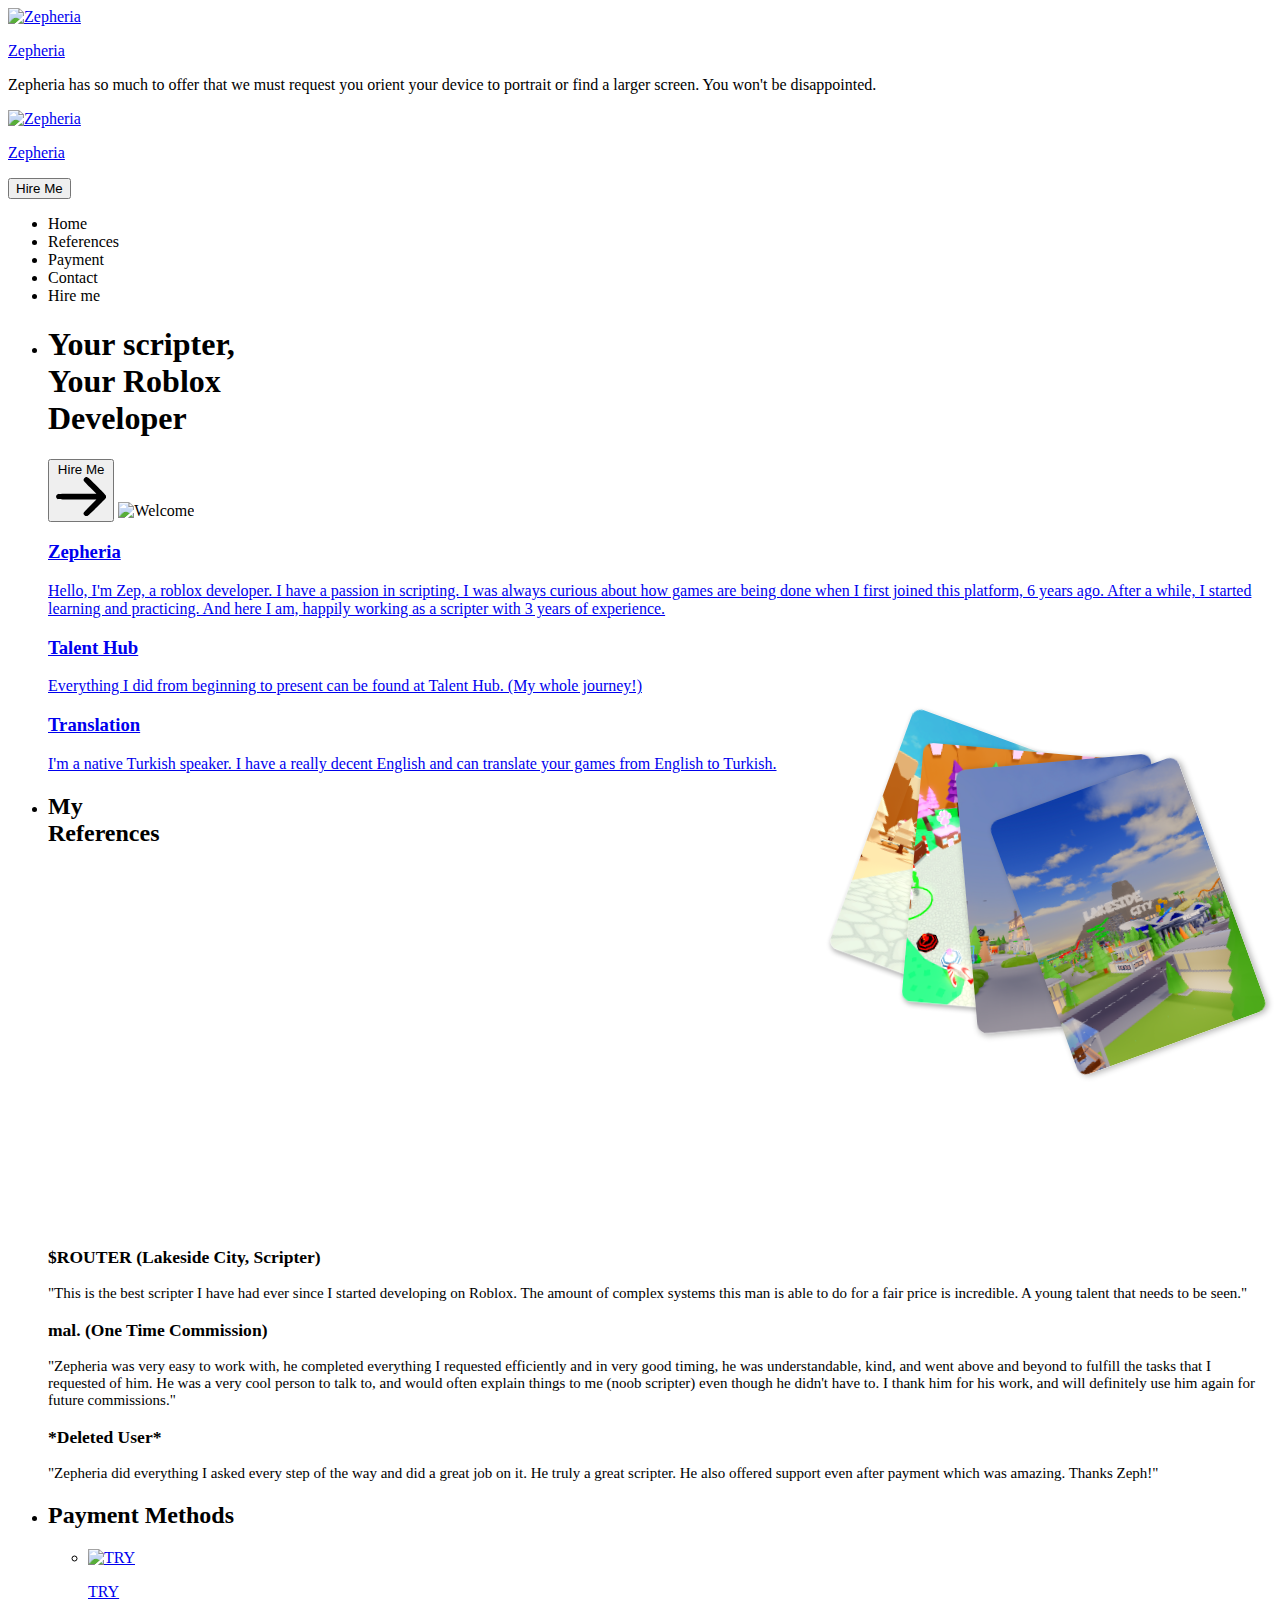
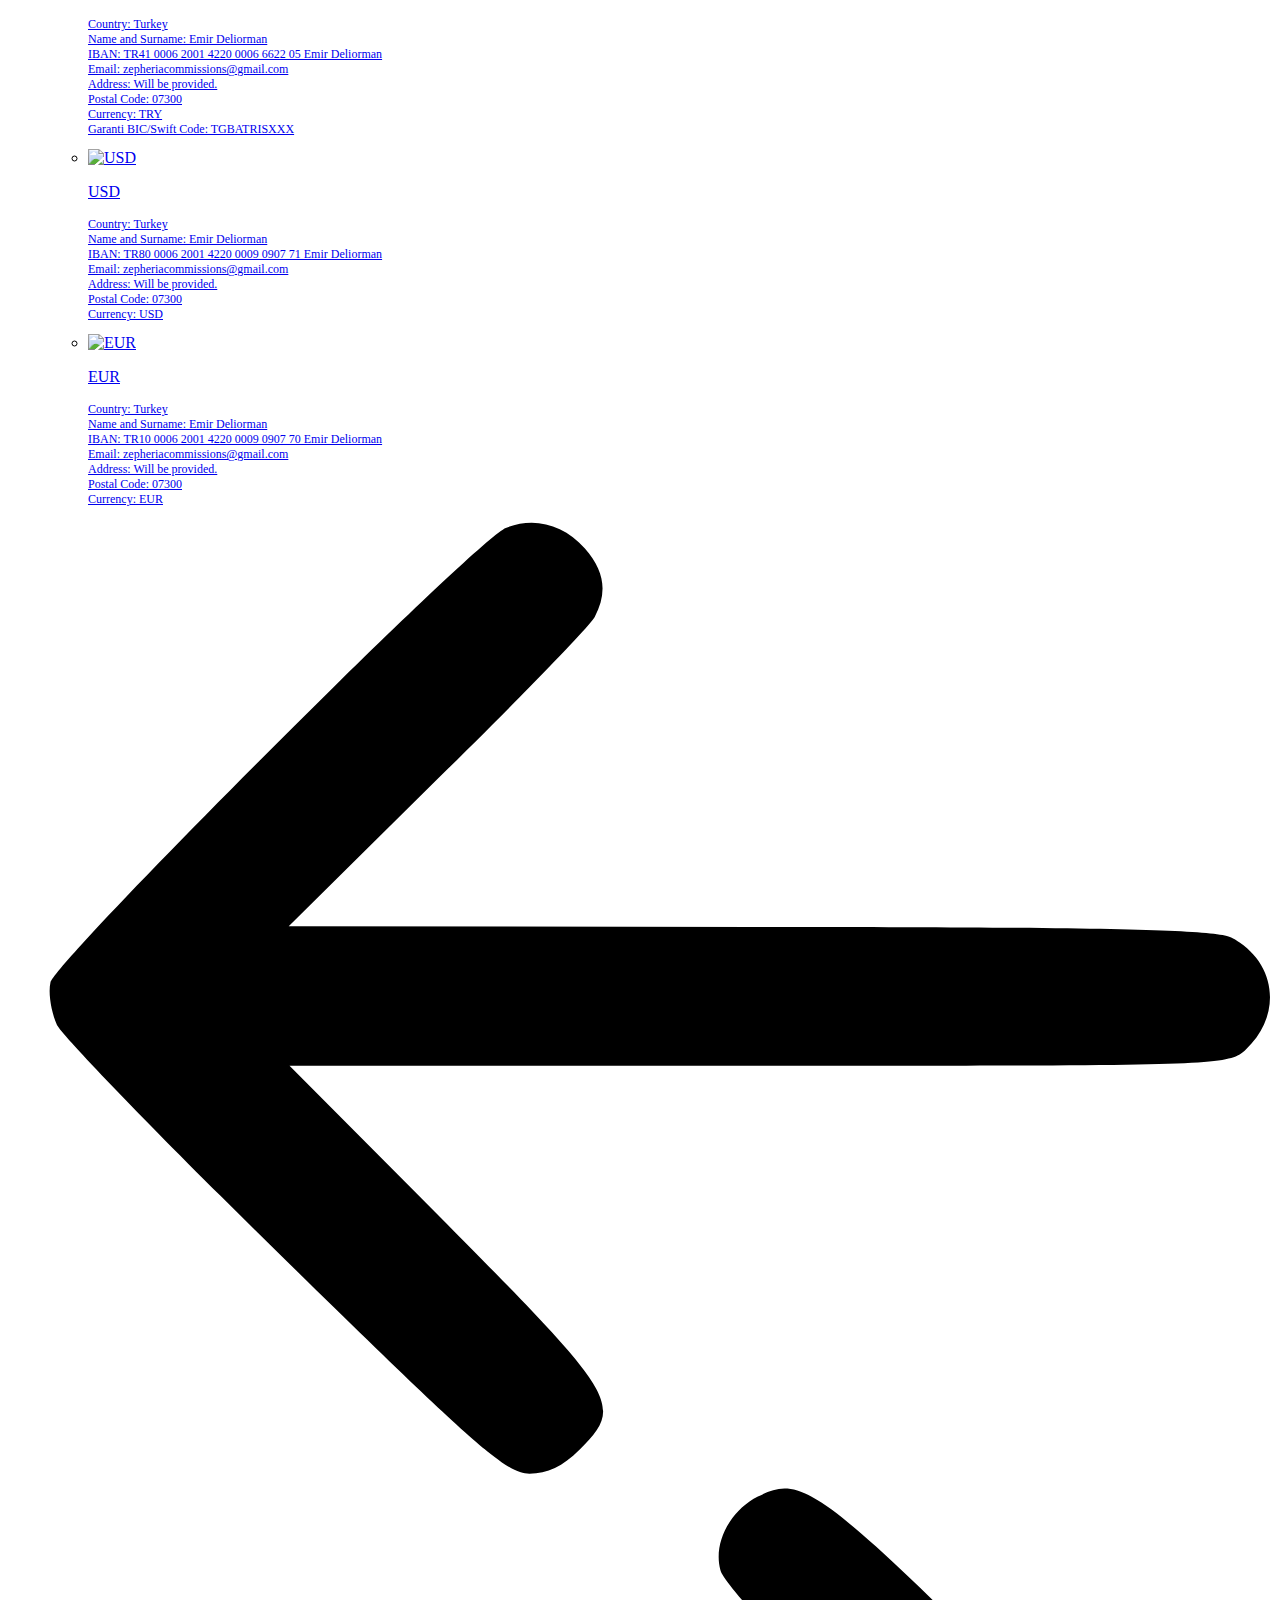
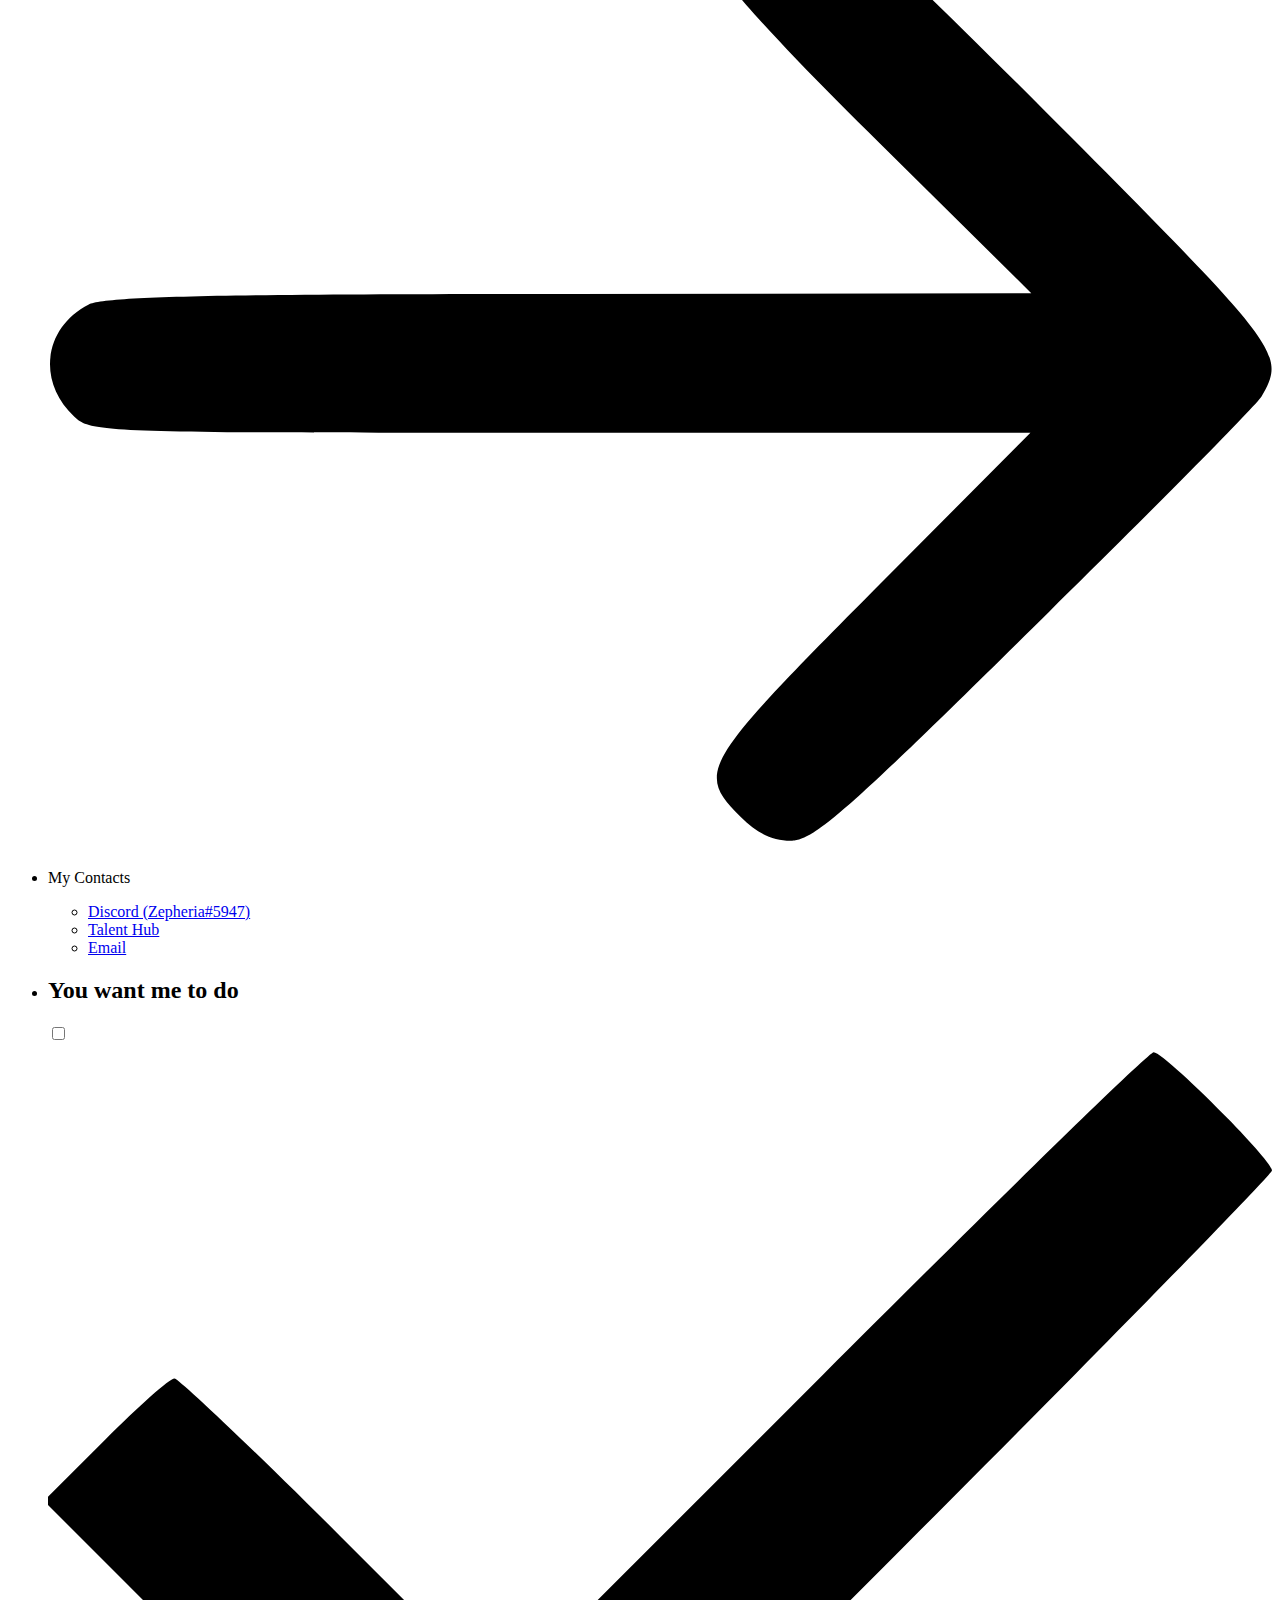
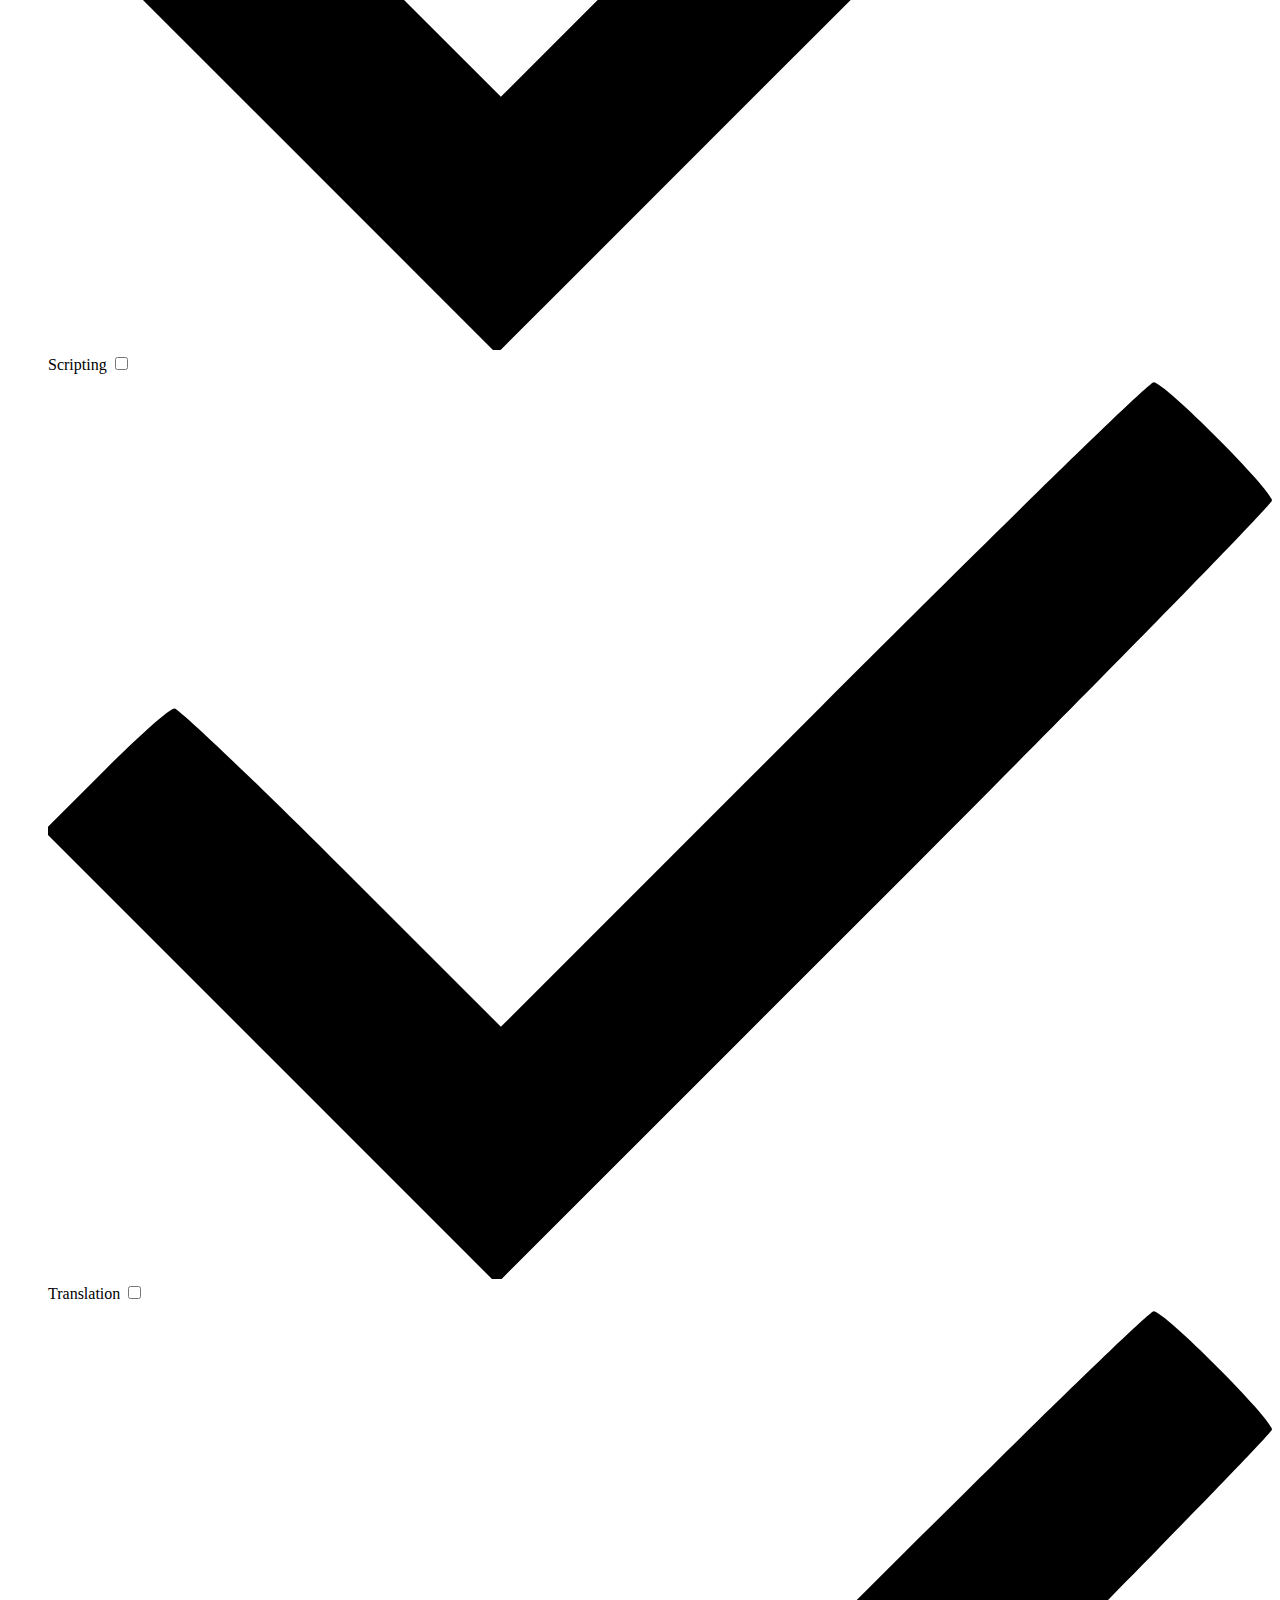
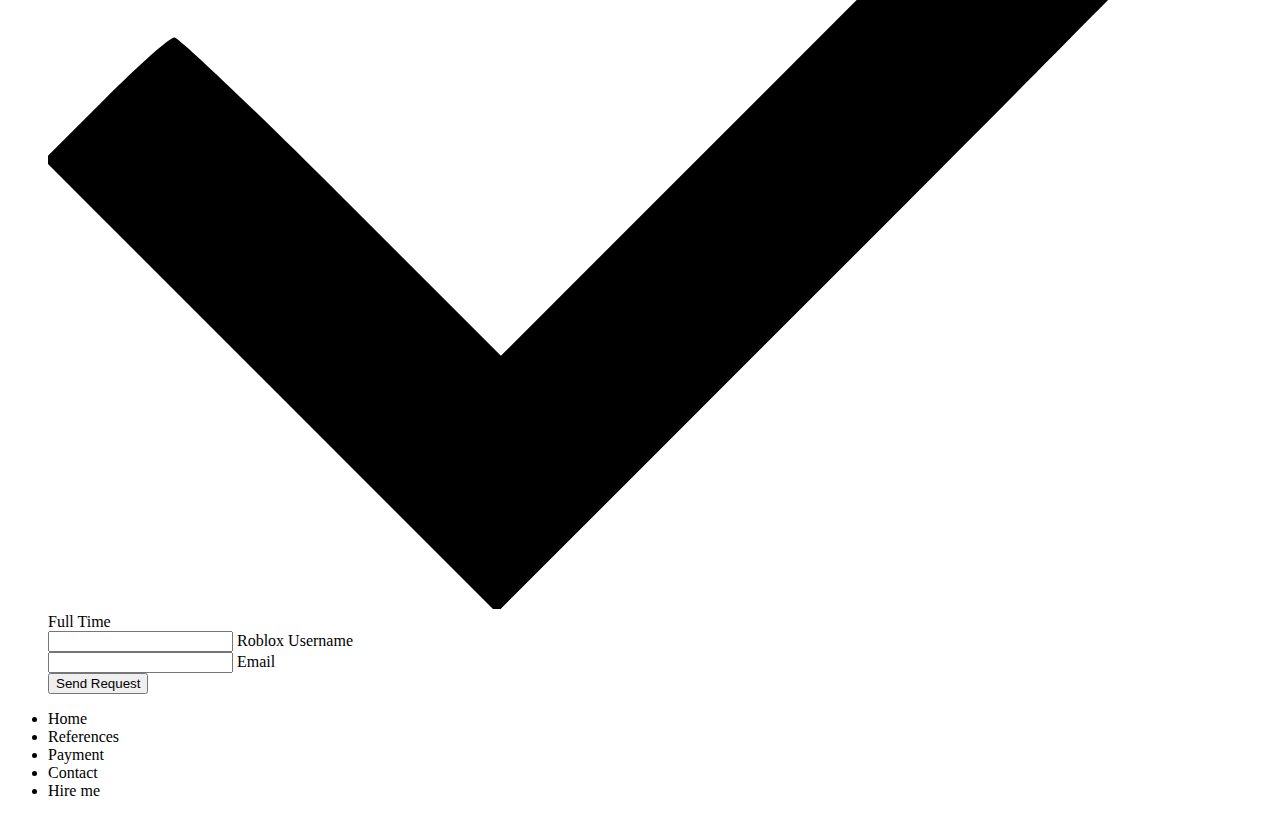
==== index.html @ 2c1b801d "update" ====
<!DOCTYPE html>
<html lang="en">
<head>
  <title>Zepheria's Portfolio</title>
  <link rel="icon" type="image/png" href="assets/img/favicon-32x32.png" sizes="32x32" />
  <link rel="icon" type="image/png" href="assets/img/favicon-16x16.png" sizes="16x16" />
  <meta charset="utf-8">
  <meta name="viewport" content="width=device-width, initial-scale=1.0">
  <meta http-equiv="X-UA-Compatible" content="IE=edge">
  <meta name="description" content="Scripting & Turkish Localization">
  <meta name="keywords" content="global, template, html, sass, jquery">
  <meta name="author" content="Zepheria">
  <link rel="stylesheet" href="assets/css/main.css">
  <style>
    .containerr {
        position: relative;
        height: 300px;
        margin: 50px auto;
        transform-style: preserve-3d;
        perspective: 1000px;
        display: flex;
        flex-wrap: wrap;
    }

    .cardd {
        width: 180px;
        height: 250px;
        position: absolute;
        top: 0;
        right: 200px;
        margin: -150px;
        transform-style: preserve-3d;
        transform-origin: right center;
        transform: rotate(-25deg) translateZ(0px);
        box-shadow: 2px 2px 6px rgba(0,0,0,0.3);
        transition: all 0.3s ease;
        border-radius: 10px;
        z-index: 1;
        flex: 1 0 50%;
        padding: 10px;
    }

    .cardd:hover {
        transform: rotate(-15deg) translateZ(30px);
        box-shadow: 4px 4px 12px rgba(0,0,0,0.5);
        border: 2px solid #555;
        z-index: 999;
    }

    .cardd:hover img {
        transform: scale(1.5);
    }

    .cardd img {
        position: absolute;
        top: 0; 
        left: 0;
        width: 100%;
        height: 100%;
        opacity: 1;
        object-fit: cover;
        border-radius: 10px;
        transition: all 0.3s ease;
    }

    .cardd:hover ~ .cardd img,
    .cardd img:hover ~ .cardd img {
        opacity: 0;
    }

    .cardd:nth-child(1){
        transform: rotate(-20deg) translateZ(0px);
        margin-right: -150px;
    }
    .cardd:nth-child(2){
        transform: rotate(-5deg) translateZ(-20px);
        margin-right: -100px;
    }
    .cardd:nth-child(3){
        transform: rotate(5deg) translateZ(-40px);
        margin-right: -50px;
    }
    .cardd:nth-child(4){
        transform: rotate(20deg) translateZ(-60px);
        margin-right: 0;
    }

    .containerr:hover .cardd {
      opacity: 1;
      transition: opacity 0.3s ease;
    }
    .containerr:hover .cardd:hover {
      opacity: 1;
      transform: scale(1.1);
    }
    .intro--options2 {
      text-align: left;
      font-size: 15px;
    }

    @media only screen and (max-width: 420px) {
      .work-request--options {
        margin-right: -200px !important;
      }
    }

    @media only screen and (max-width: 768px) {
      .intro--banner {
        top: -30px !important;
      }
      .intro--options {
        font-size: 13px !important;
        top: -20px !important;
      }
      .intro--options2 {
        font-size: 13px !important;
        margin-top: -350px !important;
      }
      .intro {
        font-size: 13px !important;
      }
      h1 {
       font-size: 45px !important;
       margin-top: 100px !important;
      }
      h2 {
        font-size: 50px !important;
        top: 250px !important;
      }
      .information-name {
        font-size: 16px !important;
      }
      .information-email {
        font-size: 16px !important;
      }
      .work-request--options {
        position: center !important;
      }
      .outer-nav {
        margin-left: -40px;
      }
      .header--cta {
        display: inline-block !important;
        margin-top: 50px;
      }
    }
  </style>
</head>
<body>
  
<div class="device-notification">
  <a class="device-notification--logo" href="https://www.roblox.com/users/248566111/profile" target="_blank" rel="noopener noreferrer">
    <img src="assets/img/logo.png" alt="Zepheria">
    <p>Zepheria</p>
  </a>
  <p class="device-notification--message">Zepheria has so much to offer that we must request you orient your device to portrait or find a larger screen. You won't be disappointed.</p>
</div>

<div class="perspective effect-rotate-left">
  <div class="container"><div class="outer-nav--return"></div>
    <div id="viewport" class="l-viewport">
      <div class="l-wrapper">
        <header class="header">
          <a class="header--logo" href="https://www.roblox.com/users/248566111/profile" target="_blank" rel="noopener noreferrer">
            <img src="assets/img/logo.png" alt="Zepheria">
            <p>Zepheria</p>
          </a>
          <button class="header--cta cta">Hire Me</button>
          <div class="header--nav-toggle">
            <span></span>
          </div>
        </header>
        <nav class="l-side-nav">
          <ul class="side-nav">
            <li class="is-active"><span>Home</span></li>
            <li><span>References</span></li>
            <li><span>Payment</span></li>
            <li><span>Contact</span></li>
            <li><span>Hire me</span></li>
          </ul>
        </nav>
        <ul class="l-main-content main-content">
          <li class="l-section section section--is-active">
            <div class="intro">
              <div class="intro--banner">
                <h1>Your scripter,<br>Your Roblox<br>Developer</h1>
                <button class="cta">Hire Me
                  <svg version="1.1" id="Layer_1" xmlns="http://www.w3.org/2000/svg" xmlns:xlink="http://www.w3.org/1999/xlink" x="0px" y="0px" viewBox="0 0 150 118" style="enable-background:new 0 0 150 118;" xml:space="preserve">
                  <g transform="translate(0.000000,118.000000) scale(0.100000,-0.100000)">
                    <path d="M870,1167c-34-17-55-57-46-90c3-15,81-100,194-211l187-185l-565-1c-431,0-571-3-590-13c-55-28-64-94-18-137c21-20,33-20,597-20h575l-192-193C800,103,794,94,849,39c20-20,39-29,61-29c28,0,63,30,298,262c147,144,272,271,279,282c30,51,23,60-219,304C947,1180,926,1196,870,1167z"/>
                  </g>
                  </svg>
                  <span class="btn-background"></span>
                </button>
                <img src="assets/img/introduction-visual.png" alt="Welcome">
              </div>
              <div class="intro--options">
                <a href="https://www.roblox.com/users/248566111/profile" target="_blank" rel="noopener noreferrer">
                  <h3>Zepheria</h3>
                  <p>Hello, I'm Zep, a roblox developer. I have a passion in scripting. I was always curious about how games are being done when I first joined this platform, 6 years ago. After a while, I started learning and practicing. And here I am, happily working as a scripter with 3 years of experience. </p>
                </a>
                <a href="https://talent.roblox.com/creators/248566111" target="_blank" rel="noopener noreferrer">
                  <h3>Talent Hub</h3>
                  <p>Everything I did from beginning to present can be found at Talent Hub. (My whole journey!)</p>
                </a>
                <a href="#">
                  <h3>Translation</h3>
                  <p>I'm a native Turkish speaker. I have a really decent English and can translate your games from English to Turkish.</p>
                </a>
              </div>
            </div>
          </li>
          
          <li class="l-section section">
            <div class="about">
              <div class="about--banner">
                <h2>My<br>References</h2>
               <!-- <a href="#0">Career
                  <span>
                    <svg version="1.1" id="Layer_1" xmlns="http://www.w3.org/2000/svg" xmlns:xlink="http://www.w3.org/1999/xlink" x="0px" y="0px" viewBox="0 0 150 118" style="enable-background:new 0 0 150 118;" xml:space="preserve">
                    <g transform="translate(0.000000,118.000000) scale(0.100000,-0.100000)">
                      <path d="M870,1167c-34-17-55-57-46-90c3-15,81-100,194-211l187-185l-565-1c-431,0-571-3-590-13c-55-28-64-94-18-137c21-20,33-20,597-20h575l-192-193C800,103,794,94,849,39c20-20,39-29,61-29c28,0,63,30,298,262c147,144,272,271,279,282c30,51,23,60-219,304C947,1180,926,1196,870,1167z"/>
                    </g>
                    </svg>
                  </span>
                </a> -->
                <!-- <img src="assets/img/about-visual.png" alt="About Me"> -->
                <div class="containerr">
                  <div class="cardd">
                    <img src="assets/img/lc.png">
                  </div>
                  <div class="cardd">
                    <img src="assets/img/lc2.png">
                  </div>
                  <div class="cardd">
                    <img src="assets/img/cl.png">
                  </div>
                  <div class="cardd">
                    <img src="assets/img/cl2.png">
                  </div>
                </div>
              </div>
              <div class="intro--options2">
                <a>
                  <h3>$ROUTER (Lakeside City, Scripter)</h3>
                  <p>"This is the best scripter I have had ever since I started developing on Roblox. The amount of complex systems this man is able to do for a fair price is incredible. A young talent that needs to be seen."</p>
                </a>
                <a>
                  <h3>mal. (One Time Commission)</h3>
                  <p>"Zepheria was very easy to work with, he completed everything I requested efficiently and in very good timing, he was understandable, kind, and went above and beyond to fulfill the tasks that I requested of him. He was a very cool person to talk to, and would often explain things to me (noob scripter) even though he didn't have to. I thank him for his work, and will definitely use him again for future commissions."</p>
                </a>
                <a>
                  <h3>*Deleted User*</h3>
                  <p>"Zepheria did everything I asked every step of the way and did a great job on it. He truly a great scripter. He also offered support even after payment which was amazing. Thanks Zeph!"</p>
                </a>
              </div>
              

              <!--<div class="about--options">
                <a href="paymentinfo.html">
                  <h3>TRY / USD / EUR</h3>
                </a>
                <a href="#0">
                  <h3>Robux</h3>
                </a>
              </div> -->
            </div>
          </li>
          <li class="l-section section">
            <div class="work">
              <h2>Payment Methods</h2>
              <div class="work--lockup">
                <ul class="slider">
                  <li class="slider--item slider--item-center">
                    <a href="#0">
                      <div class="slider--item-image">
                        <img src="assets/img/tryicon.png" alt="TRY">
                      </div>
                      <p class="slider--item-title">TRY</p>
                      <p class="slider--item-description" style="text-align: left; font-size: 12px;">
                        Country: Turkey
                        <br>Name and Surname: Emir Deliorman
                        <br>IBAN: TR41 0006 2001 4220 0006 6622 05 Emir Deliorman
                        <br>Email: zepheriacommissions@gmail.com
                        <br>Address: Will be provided.
                        <br>Postal Code: 07300
                        <br>Currency: TRY
                        <br>Garanti BIC/Swift Code: TGBATRISXXX
                      </p>
                    </a>
                  </li>
                  <li class="slider--item slider--item-right">
                    <a href="#0">
                      <div class="slider--item-image">
                        <img src="assets/img/usdicon.png" alt="USD">
                      </div>
                      <p class="slider--item-title">USD</p>
                      <p class="slider--item-description" style="text-align: left; font-size: 12px;">
                        Country: Turkey
                        <br>Name and Surname: Emir Deliorman
                        <br>IBAN: TR80 0006 2001 4220 0009 0907 71 Emir Deliorman
                        <br>Email: zepheriacommissions@gmail.com
                        <br>Address: Will be provided.
                        <br>Postal Code: 07300
                        <br>Currency: USD
                      </p>
                    </a>
                  </li>
                  <li class="slider--item slider--item-left">
                    <a href="#0">
                      <div class="slider--item-image">
                        <img src="assets/img/euroicon.png" alt="EUR">
                      </div>
                      <p class="slider--item-title">EUR</p>
                      <p class="slider--item-description" style="text-align: left; font-size: 12px;">
                        Country: Turkey
                        <br>Name and Surname: Emir Deliorman
                        <br>IBAN: TR10 0006 2001 4220 0009 0907 70 Emir Deliorman
                        <br>Email: zepheriacommissions@gmail.com
                        <br>Address: Will be provided.
                        <br>Postal Code: 07300
                        <br>Currency: EUR
                      </p>
                    </a>
                  </li>
                </ul>
                <div class="slider--prev">
                  <svg version="1.1" id="Layer_1" xmlns="http://www.w3.org/2000/svg" xmlns:xlink="http://www.w3.org/1999/xlink" x="0px" y="0px"
                  viewBox="0 0 150 118" style="enable-background:new 0 0 150 118;" xml:space="preserve">
                  <g transform="translate(0.000000,118.000000) scale(0.100000,-0.100000)">
                    <path d="M561,1169C525,1155,10,640,3,612c-3-13,1-36,8-52c8-15,134-145,281-289C527,41,562,10,590,10c22,0,41,9,61,29
                    c55,55,49,64-163,278L296,510h575c564,0,576,0,597,20c46,43,37,109-18,137c-19,10-159,13-590,13l-565,1l182,180
                    c101,99,187,188,193,199c16,30,12,57-12,84C631,1174,595,1183,561,1169z"/>
                  </g>
                  </svg>
                </div>
                <div class="slider--next">
                  <svg version="1.1" id="Layer_1" xmlns="http://www.w3.org/2000/svg" xmlns:xlink="http://www.w3.org/1999/xlink" x="0px" y="0px" viewBox="0 0 150 118" style="enable-background:new 0 0 150 118;" xml:space="preserve">
                  <g transform="translate(0.000000,118.000000) scale(0.100000,-0.100000)">
                    <path d="M870,1167c-34-17-55-57-46-90c3-15,81-100,194-211l187-185l-565-1c-431,0-571-3-590-13c-55-28-64-94-18-137c21-20,33-20,597-20h575l-192-193C800,103,794,94,849,39c20-20,39-29,61-29c28,0,63,30,298,262c147,144,272,271,279,282c30,51,23,60-219,304C947,1180,926,1196,870,1167z"/>
                  </g>
                  </svg>
                </div>
              </div>
            </div>
          </li>
          <li class="l-section section">
            <div class="contact">
              <div class="contact--lockup">
                <div class="modal">
                  <div class="modal--information">
                   <p>My Contacts</p>
                  </div>
                  <ul class="modal--options">
                    <li><a href="http://discordapp.com/users/584871070100750336/" target="_blank" rel="noopener noreferrer">Discord (Zepheria#5947)</a></li>
                    <li><a href="https://talent.roblox.com/creators/248566111" target="_blank" rel="noopener noreferrer">Talent Hub</a></li>
                    <li><a href="mailto:zepheriacommissions@gmail.com">Email</a></li>
                  </ul>
                </div>
              </div>
            </div>
          </li>
          <li class="l-section section">
            <div class="hire">
              <h2>You want me to do</h2>
              <form action="https://formspree.io/f/mwkjzbbz" method="POST" class="work-request">
                <div class="work-request--options">
                  <span class="options-a">
                    <input id="opt-1" type="checkbox" value="scripting" name="services[]">
                    <label for="opt-1">
                      <svg version="1.1" id="Layer_1" xmlns="http://www.w3.org/2000/svg" xmlns:xlink="http://www.w3.org/1999/xlink" x="0px" y="0px"
                      viewBox="0 0 150 111" style="enable-background:new 0 0 150 111;" xml:space="preserve">
                      <g transform="translate(0.000000,111.000000) scale(0.100000,-0.100000)">
                        <path d="M950,705L555,310L360,505C253,612,160,700,155,700c-6,0-44-34-85-75l-75-75l278-278L550-5l475,475c261,261,475,480,475,485c0,13-132,145-145,145C1349,1100,1167,922,950,705z"/>
                      </g>
                      </svg>
                      Scripting
                    </label>
                    <input id="opt-2" type="checkbox" value="translation" name="services[]">
                    <label for="opt-2">
                      <svg version="1.1" id="Layer_1" xmlns="http://www.w3.org/2000/svg" xmlns:xlink="http://www.w3.org/1999/xlink" x="0px" y="0px"
                      viewBox="0 0 150 111" style="enable-background:new 0 0 150 111;" xml:space="preserve">
                      <g transform="translate(0.000000,111.000000) scale(0.100000,-0.100000)">
                        <path d="M950,705L555,310L360,505C253,612,160,700,155,700c-6,0-44-34-85-75l-75-75l278-278L550-5l475,475c261,261,475,480,475,485c0,13-132,145-145,145C1349,1100,1167,922,950,705z"/>
                      </g>
                      </svg>
                      Translation
                    </label>
                    <input id="opt-3" type="checkbox" value="full time" name="services[]">
                    <label for="opt-3">
                      <svg version="1.1" id="Layer_1" xmlns="http://www.w3.org/2000/svg" xmlns:xlink="http://www.w3.org/1999/xlink" x="0px" y="0px"
                      viewBox="0 0 150 111" style="enable-background:new 0 0 150 111;" xml:space="preserve">
                      <g transform="translate(0.000000,111.000000) scale(0.100000,-0.100000)">
                        <path d="M950,705L555,310L360,505C253,612,160,700,155,700c-6,0-44-34-85-75l-75-75l278-278L550-5l475,475c261,261,475,480,475,485c0,13-132,145-145,145C1349,1100,1167,922,950,705z"/>
                      </g>
                      </svg>
                      Full Time
                    </label>
                  </span>
                </div>
                <div class="work-request--information">
                  <div class="information-name">
                    <input name="name" type="text" spellcheck="false">
                    <label for="name">Roblox Username</label>
                  </div>
                  <div class="information-email">
                    <input id="email" type="email" spellcheck="false" name="email">
                    <label for="email">Email</label>
                  </div>
                </div>
                <input type="submit" value="Send Request">
              </form>
            </div>
          </li>
        </ul>
      </div>
    </div>
  </div>
  <ul class="outer-nav">
    <li class="is-active">Home</li>
    <li>References</li>
    <li>Payment</li>
    <li>Contact</li>
    <li>Hire me</li>
  </ul>
</div>

<script src="https://ajax.googleapis.com/ajax/libs/jquery/2.2.4/jquery.min.js"></script>
<script>window.jQuery || document.write('<script src="assets/js/vendor/jquery-2.2.4.min.js"><\/script>')</script>
<script src="assets/js/functions-min.js"></script>
</body>
</html>
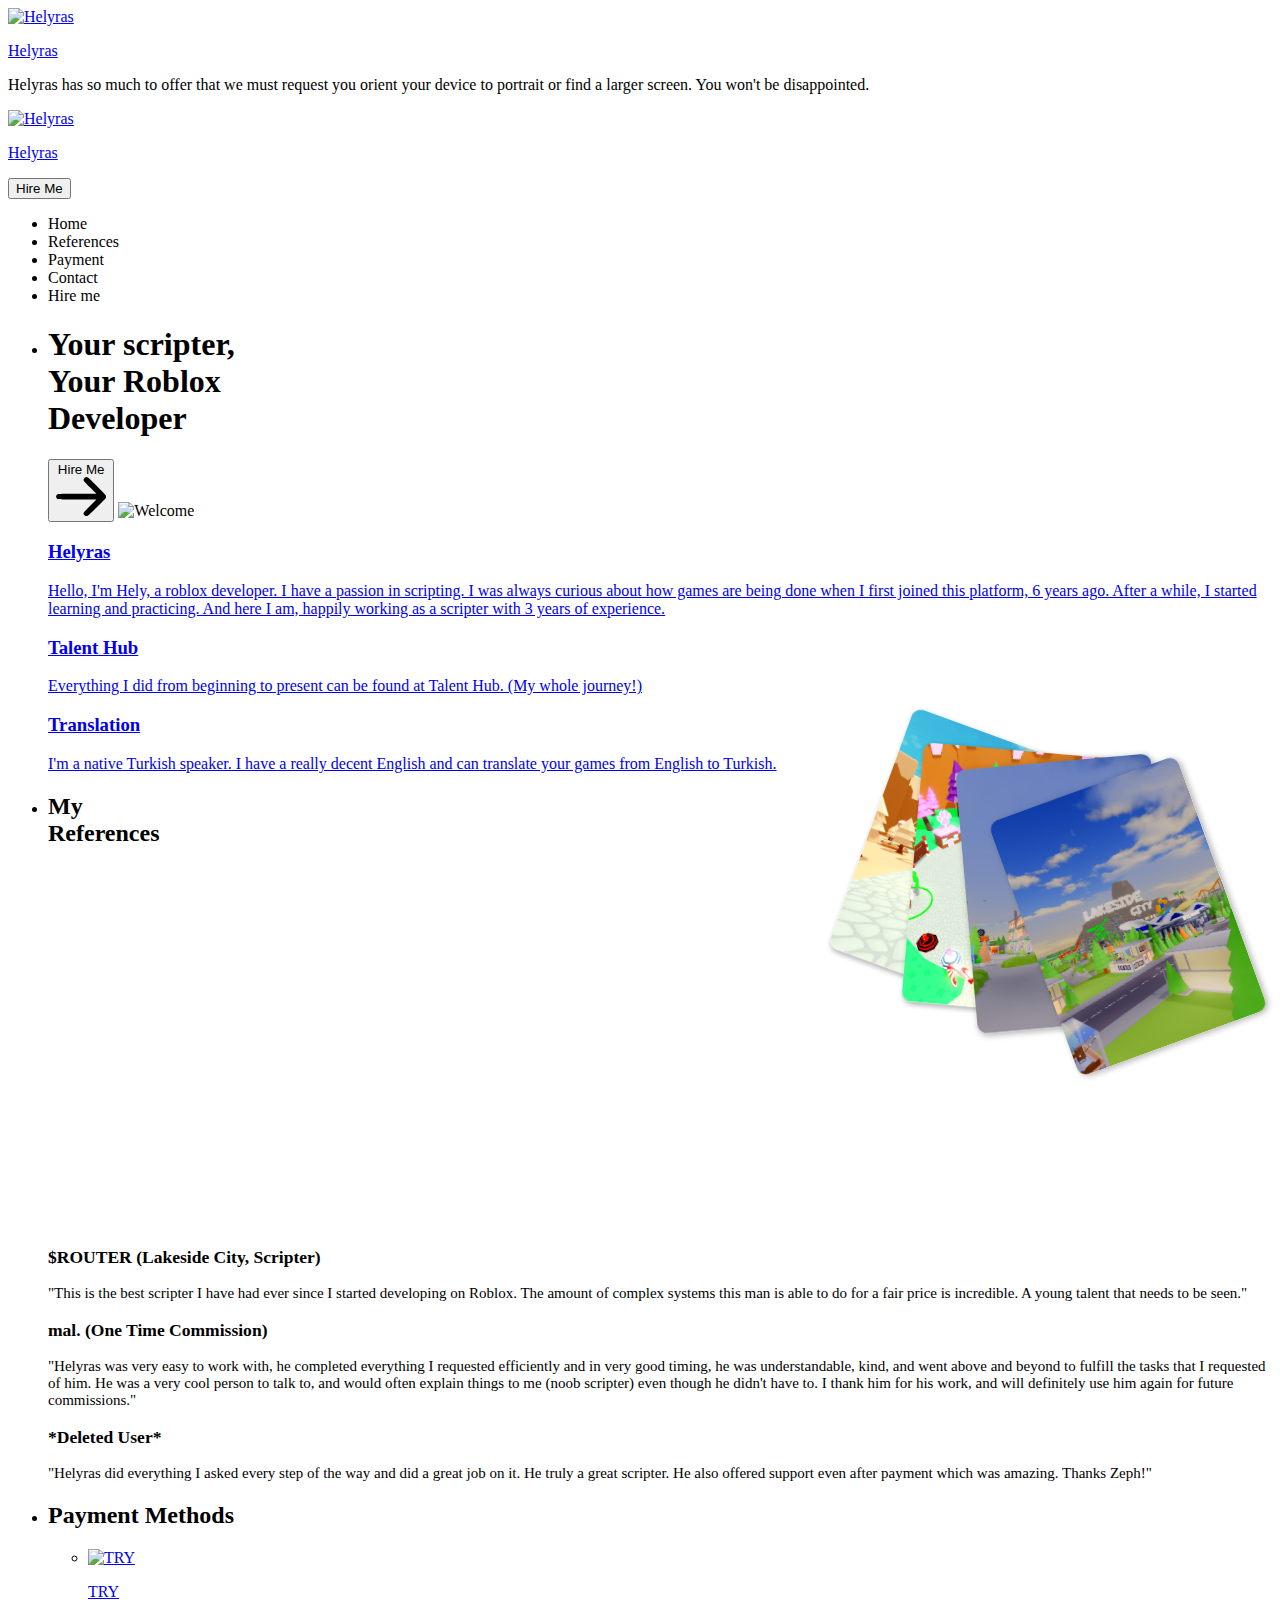
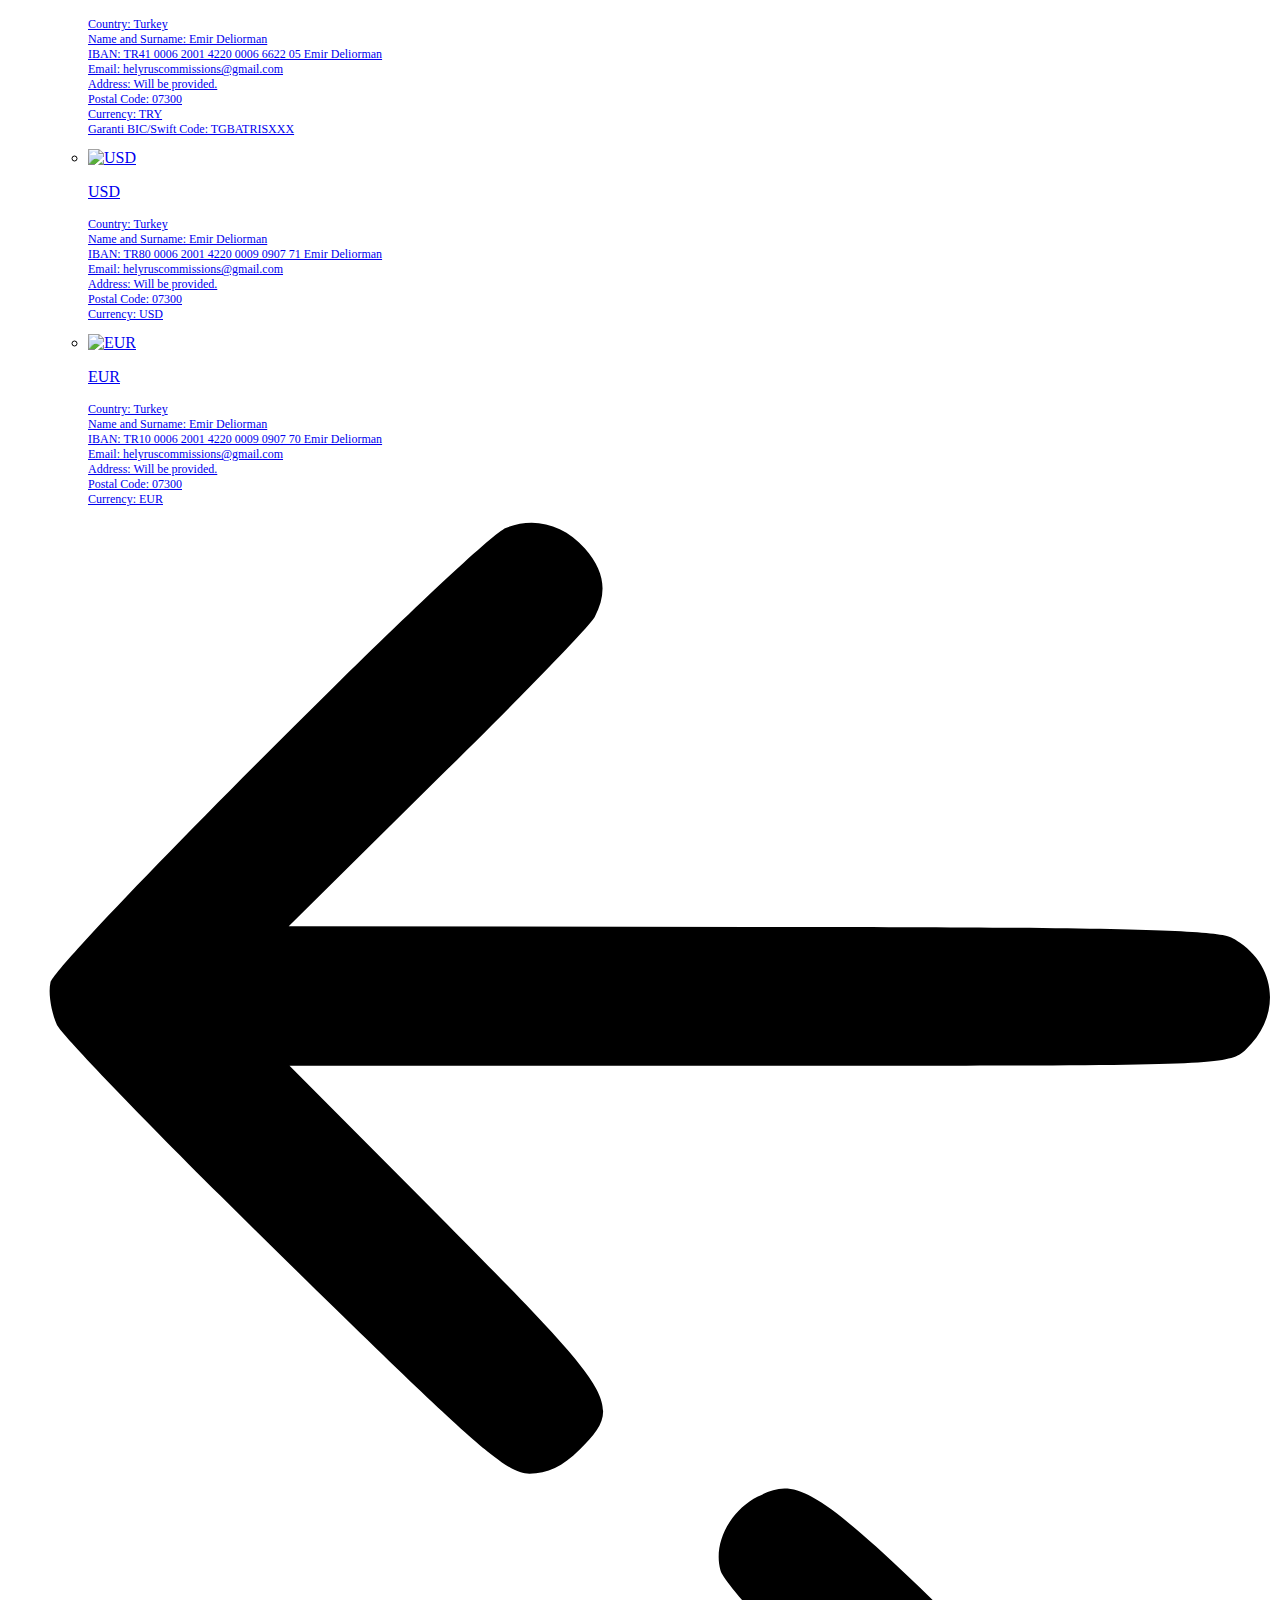
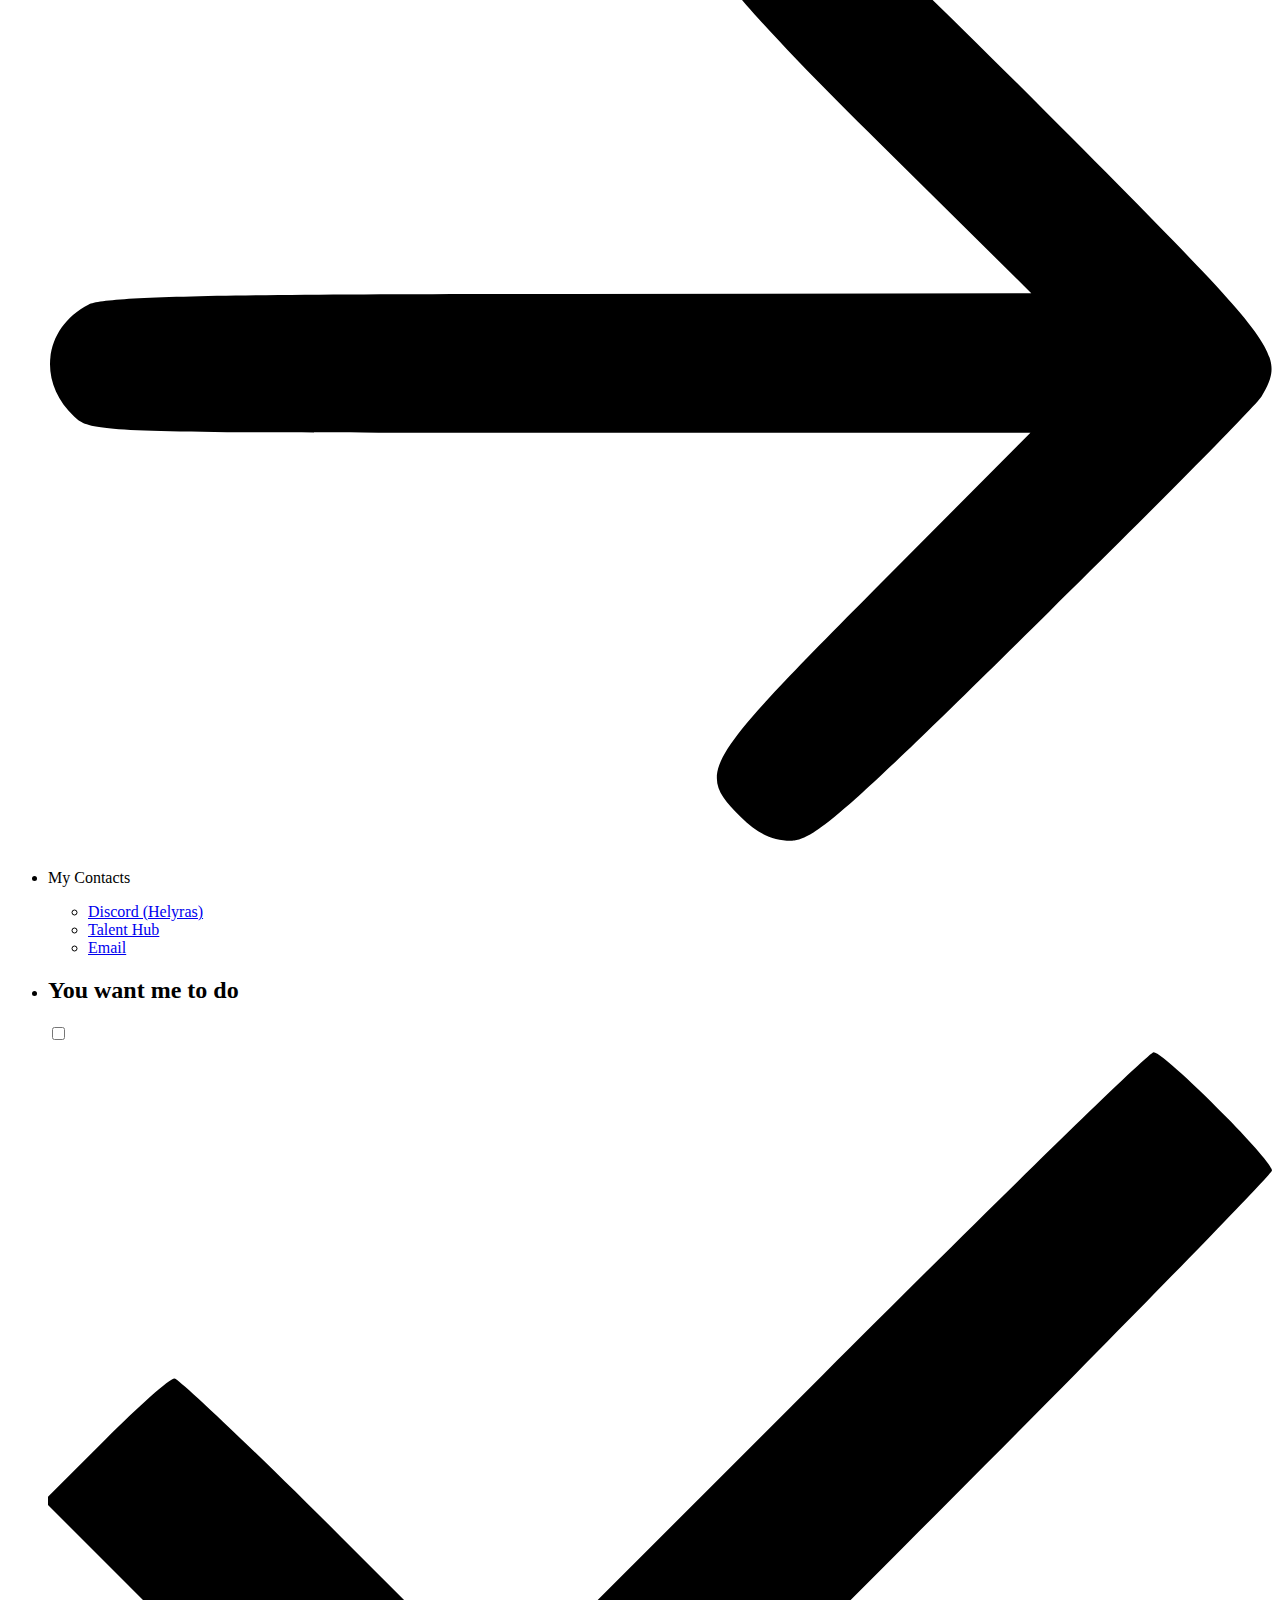
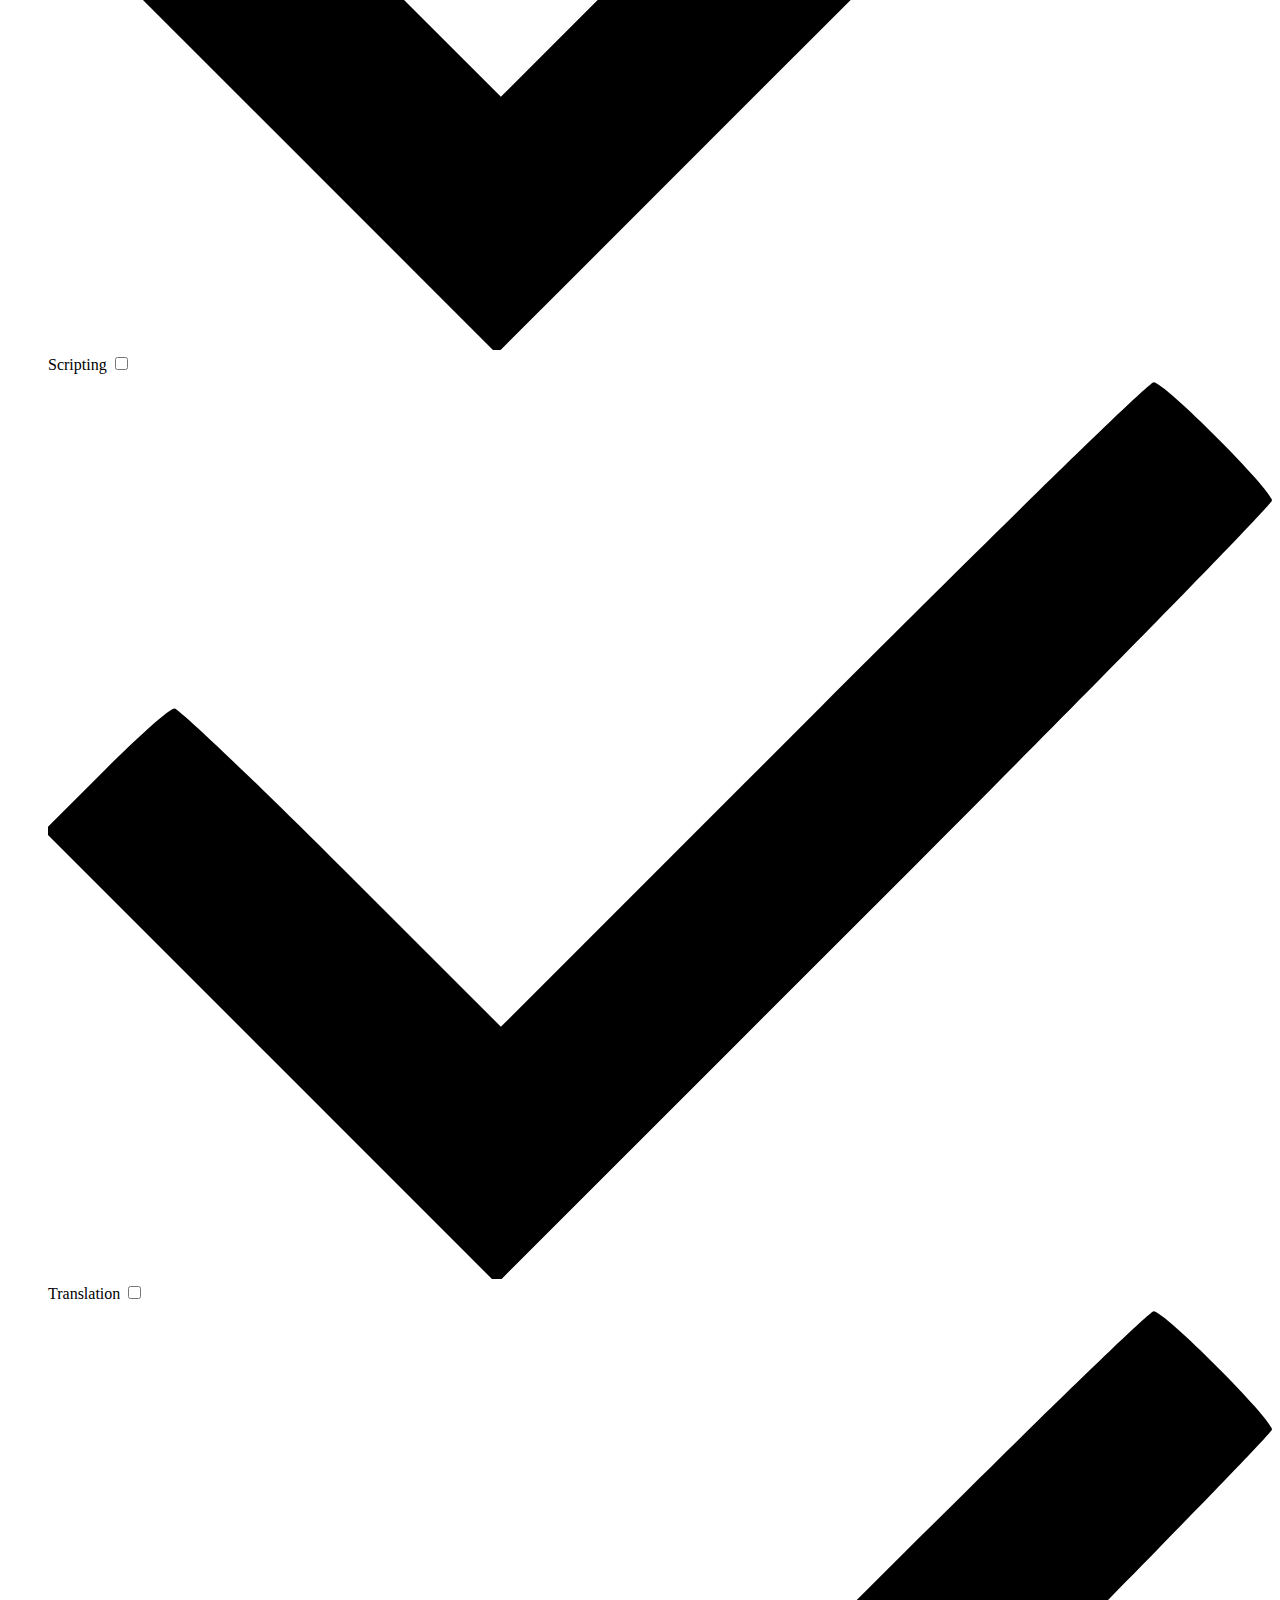
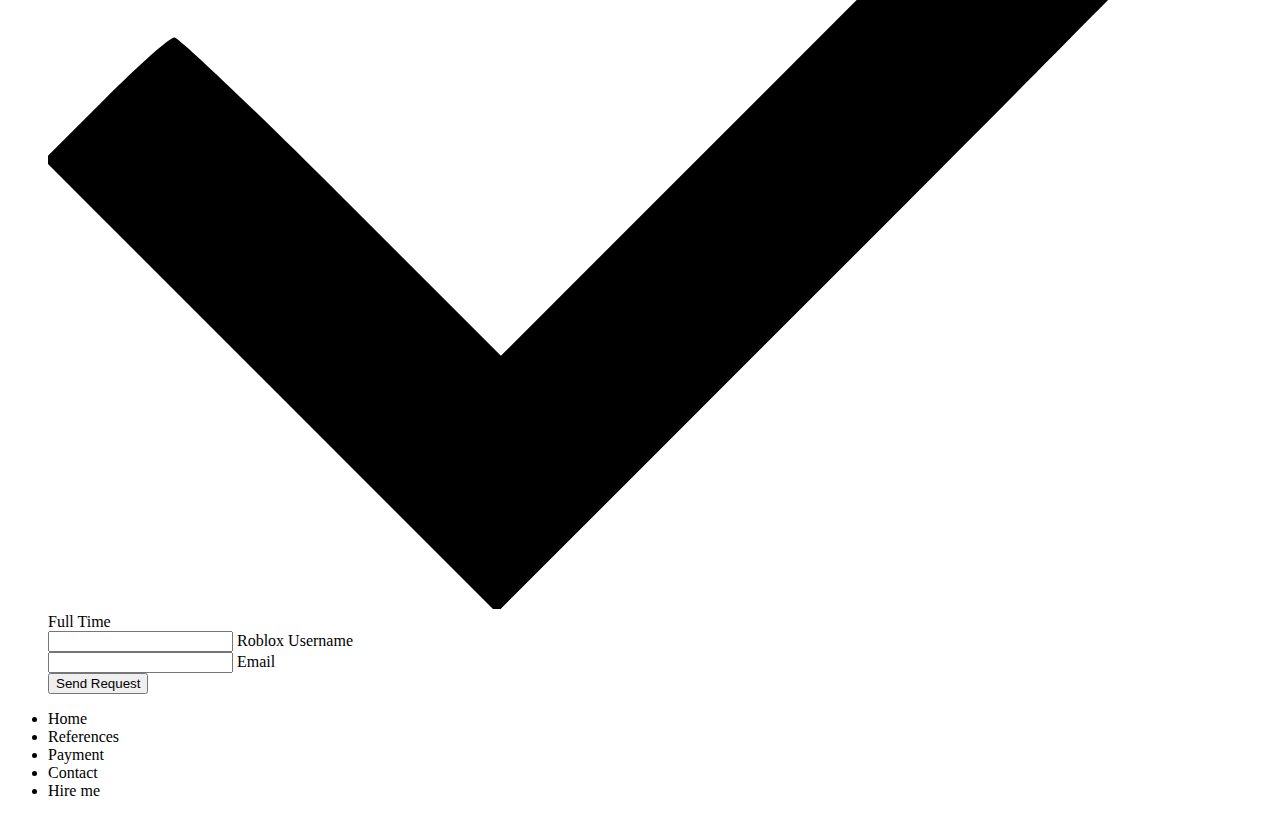
==== commit 7037ee3e: "update" ====
--- a/index.html
+++ b/index.html
@@ -1,15 +1,15 @@
 <!DOCTYPE html>
 <html lang="en">
 <head>
-  <title>Zepheria's Portfolio</title>
-  <link rel="icon" type="image/png" href="assets/img/favicon-32x32.png" sizes="32x32" />
-  <link rel="icon" type="image/png" href="assets/img/favicon-16x16.png" sizes="16x16" />
+  <title>Portfolio of Helyras</title>
+  <link rel="icon" type="image/png" src="assets/img/favicon-32x32.png" sizes="32x32" />
+  <link rel="icon" type="image/png" src="assets/img/favicon-16x16.png" sizes="16x16" />
   <meta charset="utf-8">
   <meta name="viewport" content="width=device-width, initial-scale=1.0">
   <meta http-equiv="X-UA-Compatible" content="IE=edge">
   <meta name="description" content="Scripting & Turkish Localization">
   <meta name="keywords" content="global, template, html, sass, jquery">
-  <meta name="author" content="Zepheria">
+  <meta name="author" content="Helyras">
   <link rel="stylesheet" href="assets/css/main.css">
   <style>
     .containerr {
@@ -108,24 +108,17 @@
       .intro--banner {
         top: -30px !important;
       }
-      .intro--options {
-        font-size: 13px !important;
-        top: -20px !important;
-      }
-      .intro--options2 {
-        font-size: 13px !important;
-        margin-top: -350px !important;
-      }
+
       .intro {
         font-size: 13px !important;
       }
       h1 {
        font-size: 45px !important;
-       margin-top: 100px !important;
+       margin-top: 75px !important;
       }
       h2 {
         font-size: 50px !important;
-        top: 250px !important;
+        top: 50px !important;
       }
       .information-name {
         font-size: 16px !important;
@@ -142,6 +135,25 @@
       .header--cta {
         display: inline-block !important;
         margin-top: 50px;
+      }
+      .intro--options {
+        display: flex;
+        flex-direction: column;
+        align-items: center;
+        justify-content: center;
+        text-align: left;
+        margin: 20px 0;
+        margin-top: -50px;
+        font-size: 11px;
+      }
+      .intro--options2 {
+        display: flex;
+        flex-direction: column;
+        align-items: center;
+        justify-content: center;
+        margin: 20px 0;
+        margin-top: -300px;
+        font-size: 11px;
       }
     }
   </style>
@@ -150,10 +162,10 @@
   
 <div class="device-notification">
   <a class="device-notification--logo" href="https://www.roblox.com/users/248566111/profile" target="_blank" rel="noopener noreferrer">
-    <img src="assets/img/logo.png" alt="Zepheria">
-    <p>Zepheria</p>
+    <img src="assets/img/logo.png" alt="Helyras">
+    <p>Helyras</p>
   </a>
-  <p class="device-notification--message">Zepheria has so much to offer that we must request you orient your device to portrait or find a larger screen. You won't be disappointed.</p>
+  <p class="device-notification--message">Helyras has so much to offer that we must request you orient your device to portrait or find a larger screen. You won't be disappointed.</p>
 </div>
 
 <div class="perspective effect-rotate-left">
@@ -162,8 +174,8 @@
       <div class="l-wrapper">
         <header class="header">
           <a class="header--logo" href="https://www.roblox.com/users/248566111/profile" target="_blank" rel="noopener noreferrer">
-            <img src="assets/img/logo.png" alt="Zepheria">
-            <p>Zepheria</p>
+            <img src="assets/img/logo.png" alt="Helyras">
+            <p>Helyras</p>
           </a>
           <button class="header--cta cta">Hire Me</button>
           <div class="header--nav-toggle">
@@ -196,8 +208,8 @@
               </div>
               <div class="intro--options">
                 <a href="https://www.roblox.com/users/248566111/profile" target="_blank" rel="noopener noreferrer">
-                  <h3>Zepheria</h3>
-                  <p>Hello, I'm Zep, a roblox developer. I have a passion in scripting. I was always curious about how games are being done when I first joined this platform, 6 years ago. After a while, I started learning and practicing. And here I am, happily working as a scripter with 3 years of experience. </p>
+                  <h3>Helyras</h3>
+                  <p>Hello, I'm Hely, a roblox developer. I have a passion in scripting. I was always curious about how games are being done when I first joined this platform, 6 years ago. After a while, I started learning and practicing. And here I am, happily working as a scripter with 3 years of experience. </p>
                 </a>
                 <a href="https://talent.roblox.com/creators/248566111" target="_blank" rel="noopener noreferrer">
                   <h3>Talent Hub</h3>
@@ -247,11 +259,11 @@
                 </a>
                 <a>
                   <h3>mal. (One Time Commission)</h3>
-                  <p>"Zepheria was very easy to work with, he completed everything I requested efficiently and in very good timing, he was understandable, kind, and went above and beyond to fulfill the tasks that I requested of him. He was a very cool person to talk to, and would often explain things to me (noob scripter) even though he didn't have to. I thank him for his work, and will definitely use him again for future commissions."</p>
+                  <p>"Helyras was very easy to work with, he completed everything I requested efficiently and in very good timing, he was understandable, kind, and went above and beyond to fulfill the tasks that I requested of him. He was a very cool person to talk to, and would often explain things to me (noob scripter) even though he didn't have to. I thank him for his work, and will definitely use him again for future commissions."</p>
                 </a>
                 <a>
                   <h3>*Deleted User*</h3>
-                  <p>"Zepheria did everything I asked every step of the way and did a great job on it. He truly a great scripter. He also offered support even after payment which was amazing. Thanks Zeph!"</p>
+                  <p>"Helyras did everything I asked every step of the way and did a great job on it. He truly a great scripter. He also offered support even after payment which was amazing. Thanks Zeph!"</p>
                 </a>
               </div>
               
@@ -281,7 +293,7 @@
                         Country: Turkey
                         <br>Name and Surname: Emir Deliorman
                         <br>IBAN: TR41 0006 2001 4220 0006 6622 05 Emir Deliorman
-                        <br>Email: zepheriacommissions@gmail.com
+                        <br>Email: helyruscommissions@gmail.com
                         <br>Address: Will be provided.
                         <br>Postal Code: 07300
                         <br>Currency: TRY
@@ -299,7 +311,7 @@
                         Country: Turkey
                         <br>Name and Surname: Emir Deliorman
                         <br>IBAN: TR80 0006 2001 4220 0009 0907 71 Emir Deliorman
-                        <br>Email: zepheriacommissions@gmail.com
+                        <br>Email: helyruscommissions@gmail.com
                         <br>Address: Will be provided.
                         <br>Postal Code: 07300
                         <br>Currency: USD
@@ -316,7 +328,7 @@
                         Country: Turkey
                         <br>Name and Surname: Emir Deliorman
                         <br>IBAN: TR10 0006 2001 4220 0009 0907 70 Emir Deliorman
-                        <br>Email: zepheriacommissions@gmail.com
+                        <br>Email: helyruscommissions@gmail.com
                         <br>Address: Will be provided.
                         <br>Postal Code: 07300
                         <br>Currency: EUR
@@ -352,9 +364,9 @@
                    <p>My Contacts</p>
                   </div>
                   <ul class="modal--options">
-                    <li><a href="http://discordapp.com/users/584871070100750336/" target="_blank" rel="noopener noreferrer">Discord (Zepheria#5947)</a></li>
+                    <li><a href="http://discordapp.com/users/584871070100750336/" target="_blank" rel="noopener noreferrer">Discord (Helyras)</a></li>
                     <li><a href="https://talent.roblox.com/creators/248566111" target="_blank" rel="noopener noreferrer">Talent Hub</a></li>
-                    <li><a href="mailto:zepheriacommissions@gmail.com">Email</a></li>
+                    <li><a href="mailto:helyruscommissions@gmail.com">Email</a></li>
                   </ul>
                 </div>
               </div>
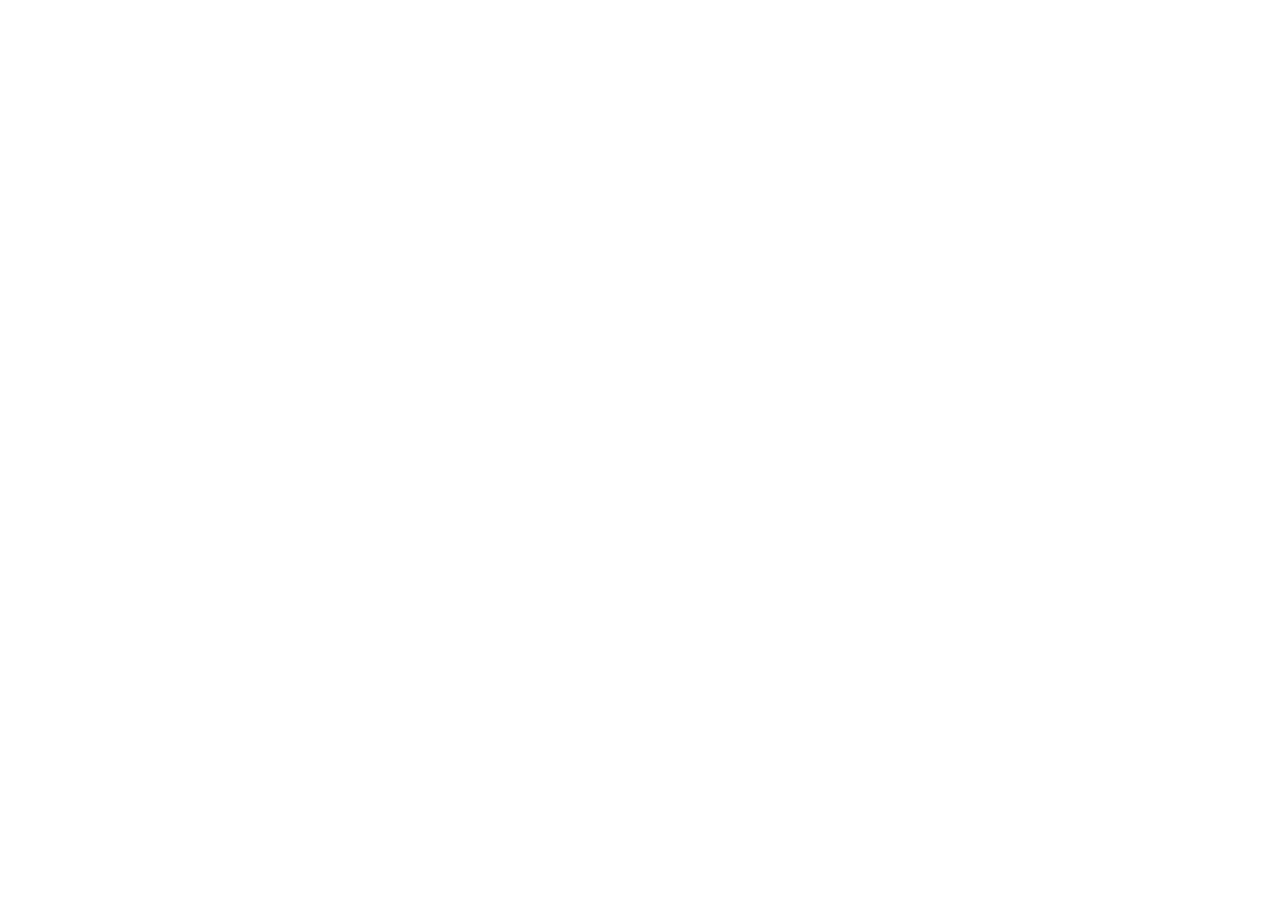
==== commit d3154b56: "update" ====
--- a/index.html
+++ b/index.html
@@ -1,444 +1,14 @@
 <!DOCTYPE html>
 <html lang="en">
 <head>
-  <title>Portfolio of Helyras</title>
-  <link rel="icon" type="image/png" src="assets/img/favicon-32x32.png" sizes="32x32" />
-  <link rel="icon" type="image/png" src="assets/img/favicon-16x16.png" sizes="16x16" />
+  <title>Helyras</title>
+  <link rel="icon" type="image/png" href="assets/img/favicon-32x32.png" sizes="32x32" />
+  <link rel="icon" type="image/png" href="assets/img/favicon-16x16.png" sizes="16x16" />
   <meta charset="utf-8">
   <meta name="viewport" content="width=device-width, initial-scale=1.0">
   <meta http-equiv="X-UA-Compatible" content="IE=edge">
-  <meta name="description" content="Scripting & Turkish Localization">
+  <meta name="description" content="Helyras' Website">
   <meta name="keywords" content="global, template, html, sass, jquery">
   <meta name="author" content="Helyras">
   <link rel="stylesheet" href="assets/css/main.css">
-  <style>
-    .containerr {
-        position: relative;
-        height: 300px;
-        margin: 50px auto;
-        transform-style: preserve-3d;
-        perspective: 1000px;
-        display: flex;
-        flex-wrap: wrap;
-    }
-
-    .cardd {
-        width: 180px;
-        height: 250px;
-        position: absolute;
-        top: 0;
-        right: 200px;
-        margin: -150px;
-        transform-style: preserve-3d;
-        transform-origin: right center;
-        transform: rotate(-25deg) translateZ(0px);
-        box-shadow: 2px 2px 6px rgba(0,0,0,0.3);
-        transition: all 0.3s ease;
-        border-radius: 10px;
-        z-index: 1;
-        flex: 1 0 50%;
-        padding: 10px;
-    }
-
-    .cardd:hover {
-        transform: rotate(-15deg) translateZ(30px);
-        box-shadow: 4px 4px 12px rgba(0,0,0,0.5);
-        border: 2px solid #555;
-        z-index: 999;
-    }
-
-    .cardd:hover img {
-        transform: scale(1.5);
-    }
-
-    .cardd img {
-        position: absolute;
-        top: 0; 
-        left: 0;
-        width: 100%;
-        height: 100%;
-        opacity: 1;
-        object-fit: cover;
-        border-radius: 10px;
-        transition: all 0.3s ease;
-    }
-
-    .cardd:hover ~ .cardd img,
-    .cardd img:hover ~ .cardd img {
-        opacity: 0;
-    }
-
-    .cardd:nth-child(1){
-        transform: rotate(-20deg) translateZ(0px);
-        margin-right: -150px;
-    }
-    .cardd:nth-child(2){
-        transform: rotate(-5deg) translateZ(-20px);
-        margin-right: -100px;
-    }
-    .cardd:nth-child(3){
-        transform: rotate(5deg) translateZ(-40px);
-        margin-right: -50px;
-    }
-    .cardd:nth-child(4){
-        transform: rotate(20deg) translateZ(-60px);
-        margin-right: 0;
-    }
-
-    .containerr:hover .cardd {
-      opacity: 1;
-      transition: opacity 0.3s ease;
-    }
-    .containerr:hover .cardd:hover {
-      opacity: 1;
-      transform: scale(1.1);
-    }
-    .intro--options2 {
-      text-align: left;
-      font-size: 15px;
-    }
-
-    @media only screen and (max-width: 420px) {
-      .work-request--options {
-        margin-right: -200px !important;
-      }
-    }
-
-    @media only screen and (max-width: 768px) {
-      .intro--banner {
-        top: -30px !important;
-      }
-
-      .intro {
-        font-size: 13px !important;
-      }
-      h1 {
-       font-size: 45px !important;
-       margin-top: 75px !important;
-      }
-      h2 {
-        font-size: 50px !important;
-        top: 50px !important;
-      }
-      .information-name {
-        font-size: 16px !important;
-      }
-      .information-email {
-        font-size: 16px !important;
-      }
-      .work-request--options {
-        position: center !important;
-      }
-      .outer-nav {
-        margin-left: -40px;
-      }
-      .header--cta {
-        display: inline-block !important;
-        margin-top: 50px;
-      }
-      .intro--options {
-        display: flex;
-        flex-direction: column;
-        align-items: center;
-        justify-content: center;
-        text-align: left;
-        margin: 20px 0;
-        margin-top: -50px;
-        font-size: 11px;
-      }
-      .intro--options2 {
-        display: flex;
-        flex-direction: column;
-        align-items: center;
-        justify-content: center;
-        margin: 20px 0;
-        margin-top: -300px;
-        font-size: 11px;
-      }
-    }
-  </style>
-</head>
-<body>
-  
-<div class="device-notification">
-  <a class="device-notification--logo" href="https://www.roblox.com/users/248566111/profile" target="_blank" rel="noopener noreferrer">
-    <img src="assets/img/logo.png" alt="Helyras">
-    <p>Helyras</p>
-  </a>
-  <p class="device-notification--message">Helyras has so much to offer that we must request you orient your device to portrait or find a larger screen. You won't be disappointed.</p>
-</div>
-
-<div class="perspective effect-rotate-left">
-  <div class="container"><div class="outer-nav--return"></div>
-    <div id="viewport" class="l-viewport">
-      <div class="l-wrapper">
-        <header class="header">
-          <a class="header--logo" href="https://www.roblox.com/users/248566111/profile" target="_blank" rel="noopener noreferrer">
-            <img src="assets/img/logo.png" alt="Helyras">
-            <p>Helyras</p>
-          </a>
-          <button class="header--cta cta">Hire Me</button>
-          <div class="header--nav-toggle">
-            <span></span>
-          </div>
-        </header>
-        <nav class="l-side-nav">
-          <ul class="side-nav">
-            <li class="is-active"><span>Home</span></li>
-            <li><span>References</span></li>
-            <li><span>Payment</span></li>
-            <li><span>Contact</span></li>
-            <li><span>Hire me</span></li>
-          </ul>
-        </nav>
-        <ul class="l-main-content main-content">
-          <li class="l-section section section--is-active">
-            <div class="intro">
-              <div class="intro--banner">
-                <h1>Your scripter,<br>Your Roblox<br>Developer</h1>
-                <button class="cta">Hire Me
-                  <svg version="1.1" id="Layer_1" xmlns="http://www.w3.org/2000/svg" xmlns:xlink="http://www.w3.org/1999/xlink" x="0px" y="0px" viewBox="0 0 150 118" style="enable-background:new 0 0 150 118;" xml:space="preserve">
-                  <g transform="translate(0.000000,118.000000) scale(0.100000,-0.100000)">
-                    <path d="M870,1167c-34-17-55-57-46-90c3-15,81-100,194-211l187-185l-565-1c-431,0-571-3-590-13c-55-28-64-94-18-137c21-20,33-20,597-20h575l-192-193C800,103,794,94,849,39c20-20,39-29,61-29c28,0,63,30,298,262c147,144,272,271,279,282c30,51,23,60-219,304C947,1180,926,1196,870,1167z"/>
-                  </g>
-                  </svg>
-                  <span class="btn-background"></span>
-                </button>
-                <img src="assets/img/introduction-visual.png" alt="Welcome">
-              </div>
-              <div class="intro--options">
-                <a href="https://www.roblox.com/users/248566111/profile" target="_blank" rel="noopener noreferrer">
-                  <h3>Helyras</h3>
-                  <p>Hello, I'm Hely, a roblox developer. I have a passion in scripting. I was always curious about how games are being done when I first joined this platform, 6 years ago. After a while, I started learning and practicing. And here I am, happily working as a scripter with 3 years of experience. </p>
-                </a>
-                <a href="https://talent.roblox.com/creators/248566111" target="_blank" rel="noopener noreferrer">
-                  <h3>Talent Hub</h3>
-                  <p>Everything I did from beginning to present can be found at Talent Hub. (My whole journey!)</p>
-                </a>
-                <a href="#">
-                  <h3>Translation</h3>
-                  <p>I'm a native Turkish speaker. I have a really decent English and can translate your games from English to Turkish.</p>
-                </a>
-              </div>
-            </div>
-          </li>
-          
-          <li class="l-section section">
-            <div class="about">
-              <div class="about--banner">
-                <h2>My<br>References</h2>
-               <!-- <a href="#0">Career
-                  <span>
-                    <svg version="1.1" id="Layer_1" xmlns="http://www.w3.org/2000/svg" xmlns:xlink="http://www.w3.org/1999/xlink" x="0px" y="0px" viewBox="0 0 150 118" style="enable-background:new 0 0 150 118;" xml:space="preserve">
-                    <g transform="translate(0.000000,118.000000) scale(0.100000,-0.100000)">
-                      <path d="M870,1167c-34-17-55-57-46-90c3-15,81-100,194-211l187-185l-565-1c-431,0-571-3-590-13c-55-28-64-94-18-137c21-20,33-20,597-20h575l-192-193C800,103,794,94,849,39c20-20,39-29,61-29c28,0,63,30,298,262c147,144,272,271,279,282c30,51,23,60-219,304C947,1180,926,1196,870,1167z"/>
-                    </g>
-                    </svg>
-                  </span>
-                </a> -->
-                <!-- <img src="assets/img/about-visual.png" alt="About Me"> -->
-                <div class="containerr">
-                  <div class="cardd">
-                    <img src="assets/img/lc.png">
-                  </div>
-                  <div class="cardd">
-                    <img src="assets/img/lc2.png">
-                  </div>
-                  <div class="cardd">
-                    <img src="assets/img/cl.png">
-                  </div>
-                  <div class="cardd">
-                    <img src="assets/img/cl2.png">
-                  </div>
-                </div>
-              </div>
-              <div class="intro--options2">
-                <a>
-                  <h3>$ROUTER (Lakeside City, Scripter)</h3>
-                  <p>"This is the best scripter I have had ever since I started developing on Roblox. The amount of complex systems this man is able to do for a fair price is incredible. A young talent that needs to be seen."</p>
-                </a>
-                <a>
-                  <h3>mal. (One Time Commission)</h3>
-                  <p>"Helyras was very easy to work with, he completed everything I requested efficiently and in very good timing, he was understandable, kind, and went above and beyond to fulfill the tasks that I requested of him. He was a very cool person to talk to, and would often explain things to me (noob scripter) even though he didn't have to. I thank him for his work, and will definitely use him again for future commissions."</p>
-                </a>
-                <a>
-                  <h3>*Deleted User*</h3>
-                  <p>"Helyras did everything I asked every step of the way and did a great job on it. He truly a great scripter. He also offered support even after payment which was amazing. Thanks Zeph!"</p>
-                </a>
-              </div>
-              
-
-              <!--<div class="about--options">
-                <a href="paymentinfo.html">
-                  <h3>TRY / USD / EUR</h3>
-                </a>
-                <a href="#0">
-                  <h3>Robux</h3>
-                </a>
-              </div> -->
-            </div>
-          </li>
-          <li class="l-section section">
-            <div class="work">
-              <h2>Payment Methods</h2>
-              <div class="work--lockup">
-                <ul class="slider">
-                  <li class="slider--item slider--item-center">
-                    <a href="#0">
-                      <div class="slider--item-image">
-                        <img src="assets/img/tryicon.png" alt="TRY">
-                      </div>
-                      <p class="slider--item-title">TRY</p>
-                      <p class="slider--item-description" style="text-align: left; font-size: 12px;">
-                        Country: Turkey
-                        <br>Name and Surname: Emir Deliorman
-                        <br>IBAN: TR41 0006 2001 4220 0006 6622 05 Emir Deliorman
-                        <br>Email: helyruscommissions@gmail.com
-                        <br>Address: Will be provided.
-                        <br>Postal Code: 07300
-                        <br>Currency: TRY
-                        <br>Garanti BIC/Swift Code: TGBATRISXXX
-                      </p>
-                    </a>
-                  </li>
-                  <li class="slider--item slider--item-right">
-                    <a href="#0">
-                      <div class="slider--item-image">
-                        <img src="assets/img/usdicon.png" alt="USD">
-                      </div>
-                      <p class="slider--item-title">USD</p>
-                      <p class="slider--item-description" style="text-align: left; font-size: 12px;">
-                        Country: Turkey
-                        <br>Name and Surname: Emir Deliorman
-                        <br>IBAN: TR80 0006 2001 4220 0009 0907 71 Emir Deliorman
-                        <br>Email: helyruscommissions@gmail.com
-                        <br>Address: Will be provided.
-                        <br>Postal Code: 07300
-                        <br>Currency: USD
-                      </p>
-                    </a>
-                  </li>
-                  <li class="slider--item slider--item-left">
-                    <a href="#0">
-                      <div class="slider--item-image">
-                        <img src="assets/img/euroicon.png" alt="EUR">
-                      </div>
-                      <p class="slider--item-title">EUR</p>
-                      <p class="slider--item-description" style="text-align: left; font-size: 12px;">
-                        Country: Turkey
-                        <br>Name and Surname: Emir Deliorman
-                        <br>IBAN: TR10 0006 2001 4220 0009 0907 70 Emir Deliorman
-                        <br>Email: helyruscommissions@gmail.com
-                        <br>Address: Will be provided.
-                        <br>Postal Code: 07300
-                        <br>Currency: EUR
-                      </p>
-                    </a>
-                  </li>
-                </ul>
-                <div class="slider--prev">
-                  <svg version="1.1" id="Layer_1" xmlns="http://www.w3.org/2000/svg" xmlns:xlink="http://www.w3.org/1999/xlink" x="0px" y="0px"
-                  viewBox="0 0 150 118" style="enable-background:new 0 0 150 118;" xml:space="preserve">
-                  <g transform="translate(0.000000,118.000000) scale(0.100000,-0.100000)">
-                    <path d="M561,1169C525,1155,10,640,3,612c-3-13,1-36,8-52c8-15,134-145,281-289C527,41,562,10,590,10c22,0,41,9,61,29
-                    c55,55,49,64-163,278L296,510h575c564,0,576,0,597,20c46,43,37,109-18,137c-19,10-159,13-590,13l-565,1l182,180
-                    c101,99,187,188,193,199c16,30,12,57-12,84C631,1174,595,1183,561,1169z"/>
-                  </g>
-                  </svg>
-                </div>
-                <div class="slider--next">
-                  <svg version="1.1" id="Layer_1" xmlns="http://www.w3.org/2000/svg" xmlns:xlink="http://www.w3.org/1999/xlink" x="0px" y="0px" viewBox="0 0 150 118" style="enable-background:new 0 0 150 118;" xml:space="preserve">
-                  <g transform="translate(0.000000,118.000000) scale(0.100000,-0.100000)">
-                    <path d="M870,1167c-34-17-55-57-46-90c3-15,81-100,194-211l187-185l-565-1c-431,0-571-3-590-13c-55-28-64-94-18-137c21-20,33-20,597-20h575l-192-193C800,103,794,94,849,39c20-20,39-29,61-29c28,0,63,30,298,262c147,144,272,271,279,282c30,51,23,60-219,304C947,1180,926,1196,870,1167z"/>
-                  </g>
-                  </svg>
-                </div>
-              </div>
-            </div>
-          </li>
-          <li class="l-section section">
-            <div class="contact">
-              <div class="contact--lockup">
-                <div class="modal">
-                  <div class="modal--information">
-                   <p>My Contacts</p>
-                  </div>
-                  <ul class="modal--options">
-                    <li><a href="http://discordapp.com/users/584871070100750336/" target="_blank" rel="noopener noreferrer">Discord (Helyras)</a></li>
-                    <li><a href="https://talent.roblox.com/creators/248566111" target="_blank" rel="noopener noreferrer">Talent Hub</a></li>
-                    <li><a href="mailto:helyruscommissions@gmail.com">Email</a></li>
-                  </ul>
-                </div>
-              </div>
-            </div>
-          </li>
-          <li class="l-section section">
-            <div class="hire">
-              <h2>You want me to do</h2>
-              <form action="https://formspree.io/f/mwkjzbbz" method="POST" class="work-request">
-                <div class="work-request--options">
-                  <span class="options-a">
-                    <input id="opt-1" type="checkbox" value="scripting" name="services[]">
-                    <label for="opt-1">
-                      <svg version="1.1" id="Layer_1" xmlns="http://www.w3.org/2000/svg" xmlns:xlink="http://www.w3.org/1999/xlink" x="0px" y="0px"
-                      viewBox="0 0 150 111" style="enable-background:new 0 0 150 111;" xml:space="preserve">
-                      <g transform="translate(0.000000,111.000000) scale(0.100000,-0.100000)">
-                        <path d="M950,705L555,310L360,505C253,612,160,700,155,700c-6,0-44-34-85-75l-75-75l278-278L550-5l475,475c261,261,475,480,475,485c0,13-132,145-145,145C1349,1100,1167,922,950,705z"/>
-                      </g>
-                      </svg>
-                      Scripting
-                    </label>
-                    <input id="opt-2" type="checkbox" value="translation" name="services[]">
-                    <label for="opt-2">
-                      <svg version="1.1" id="Layer_1" xmlns="http://www.w3.org/2000/svg" xmlns:xlink="http://www.w3.org/1999/xlink" x="0px" y="0px"
-                      viewBox="0 0 150 111" style="enable-background:new 0 0 150 111;" xml:space="preserve">
-                      <g transform="translate(0.000000,111.000000) scale(0.100000,-0.100000)">
-                        <path d="M950,705L555,310L360,505C253,612,160,700,155,700c-6,0-44-34-85-75l-75-75l278-278L550-5l475,475c261,261,475,480,475,485c0,13-132,145-145,145C1349,1100,1167,922,950,705z"/>
-                      </g>
-                      </svg>
-                      Translation
-                    </label>
-                    <input id="opt-3" type="checkbox" value="full time" name="services[]">
-                    <label for="opt-3">
-                      <svg version="1.1" id="Layer_1" xmlns="http://www.w3.org/2000/svg" xmlns:xlink="http://www.w3.org/1999/xlink" x="0px" y="0px"
-                      viewBox="0 0 150 111" style="enable-background:new 0 0 150 111;" xml:space="preserve">
-                      <g transform="translate(0.000000,111.000000) scale(0.100000,-0.100000)">
-                        <path d="M950,705L555,310L360,505C253,612,160,700,155,700c-6,0-44-34-85-75l-75-75l278-278L550-5l475,475c261,261,475,480,475,485c0,13-132,145-145,145C1349,1100,1167,922,950,705z"/>
-                      </g>
-                      </svg>
-                      Full Time
-                    </label>
-                  </span>
-                </div>
-                <div class="work-request--information">
-                  <div class="information-name">
-                    <input name="name" type="text" spellcheck="false">
-                    <label for="name">Roblox Username</label>
-                  </div>
-                  <div class="information-email">
-                    <input id="email" type="email" spellcheck="false" name="email">
-                    <label for="email">Email</label>
-                  </div>
-                </div>
-                <input type="submit" value="Send Request">
-              </form>
-            </div>
-          </li>
-        </ul>
-      </div>
-    </div>
-  </div>
-  <ul class="outer-nav">
-    <li class="is-active">Home</li>
-    <li>References</li>
-    <li>Payment</li>
-    <li>Contact</li>
-    <li>Hire me</li>
-  </ul>
-</div>
-
-<script src="https://ajax.googleapis.com/ajax/libs/jquery/2.2.4/jquery.min.js"></script>
-<script>window.jQuery || document.write('<script src="assets/js/vendor/jquery-2.2.4.min.js"><\/script>')</script>
-<script src="assets/js/functions-min.js"></script>
-</body>
-</html>
+</head>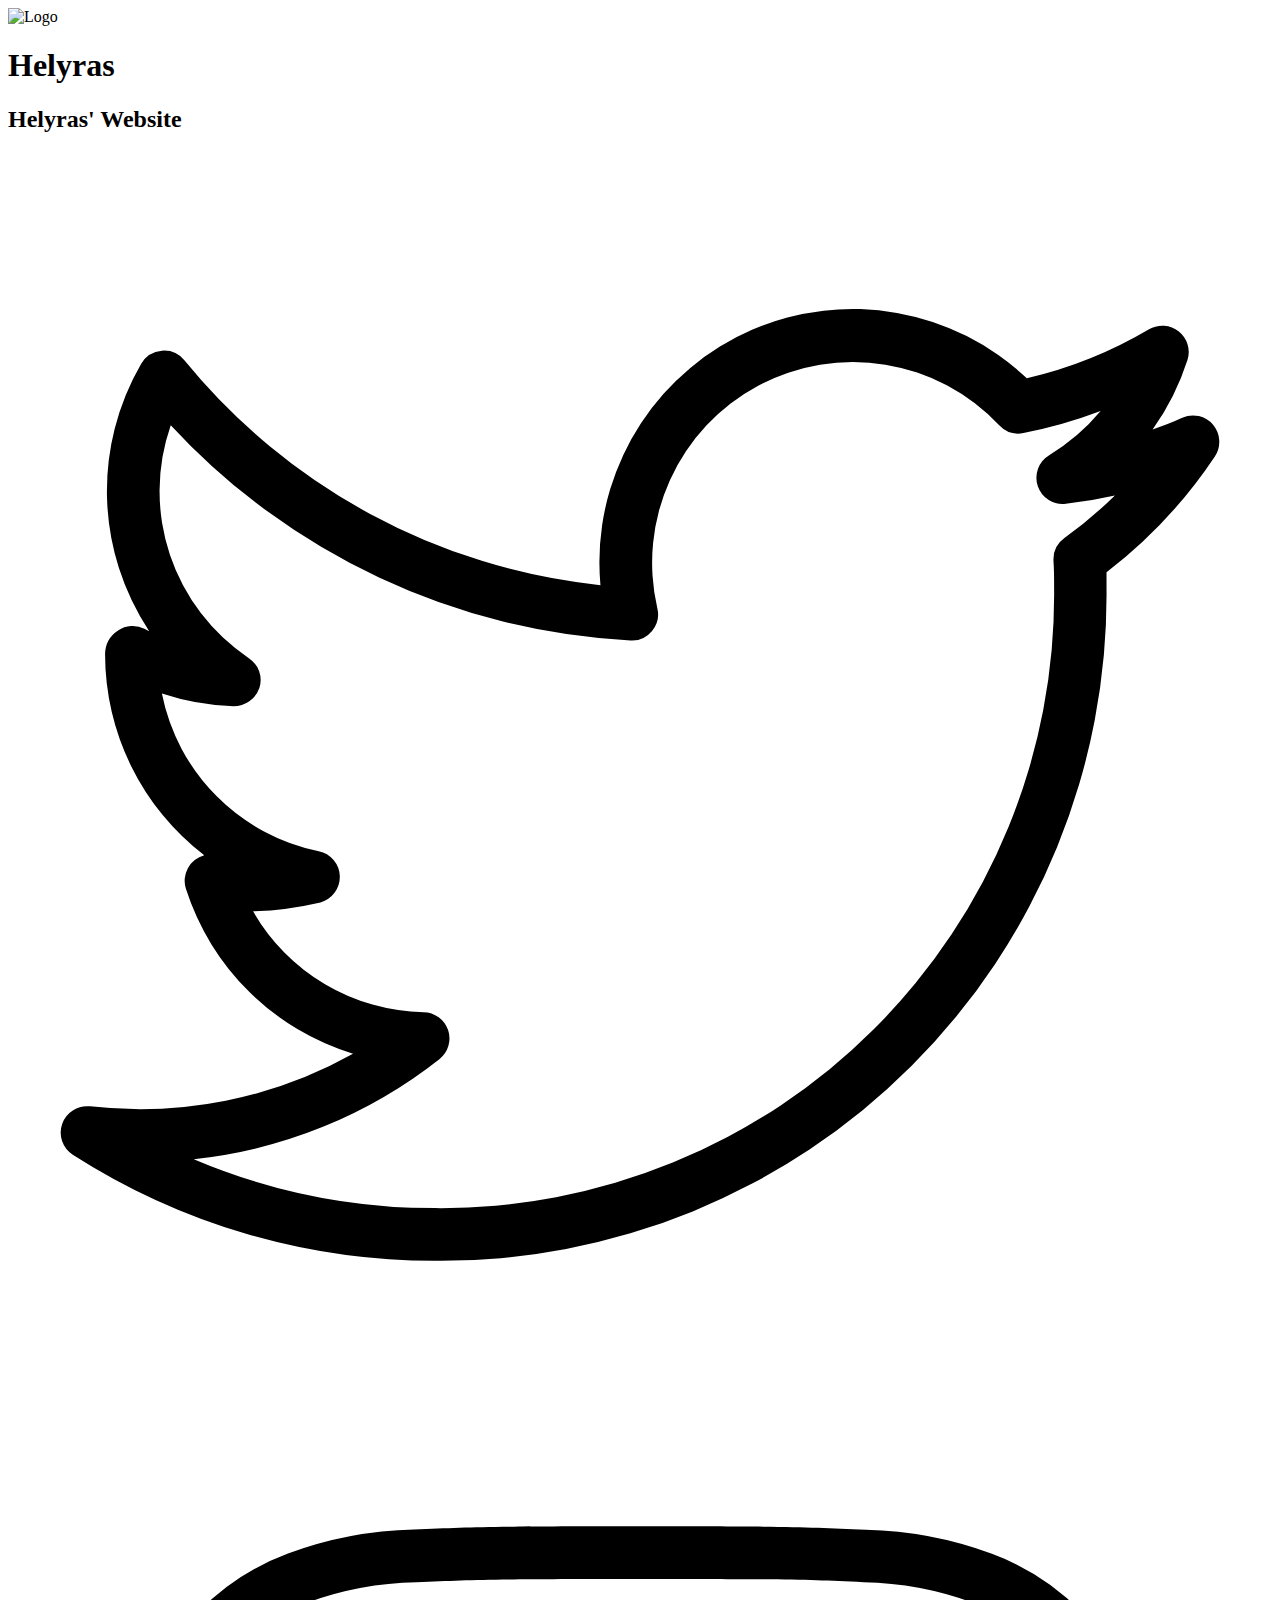
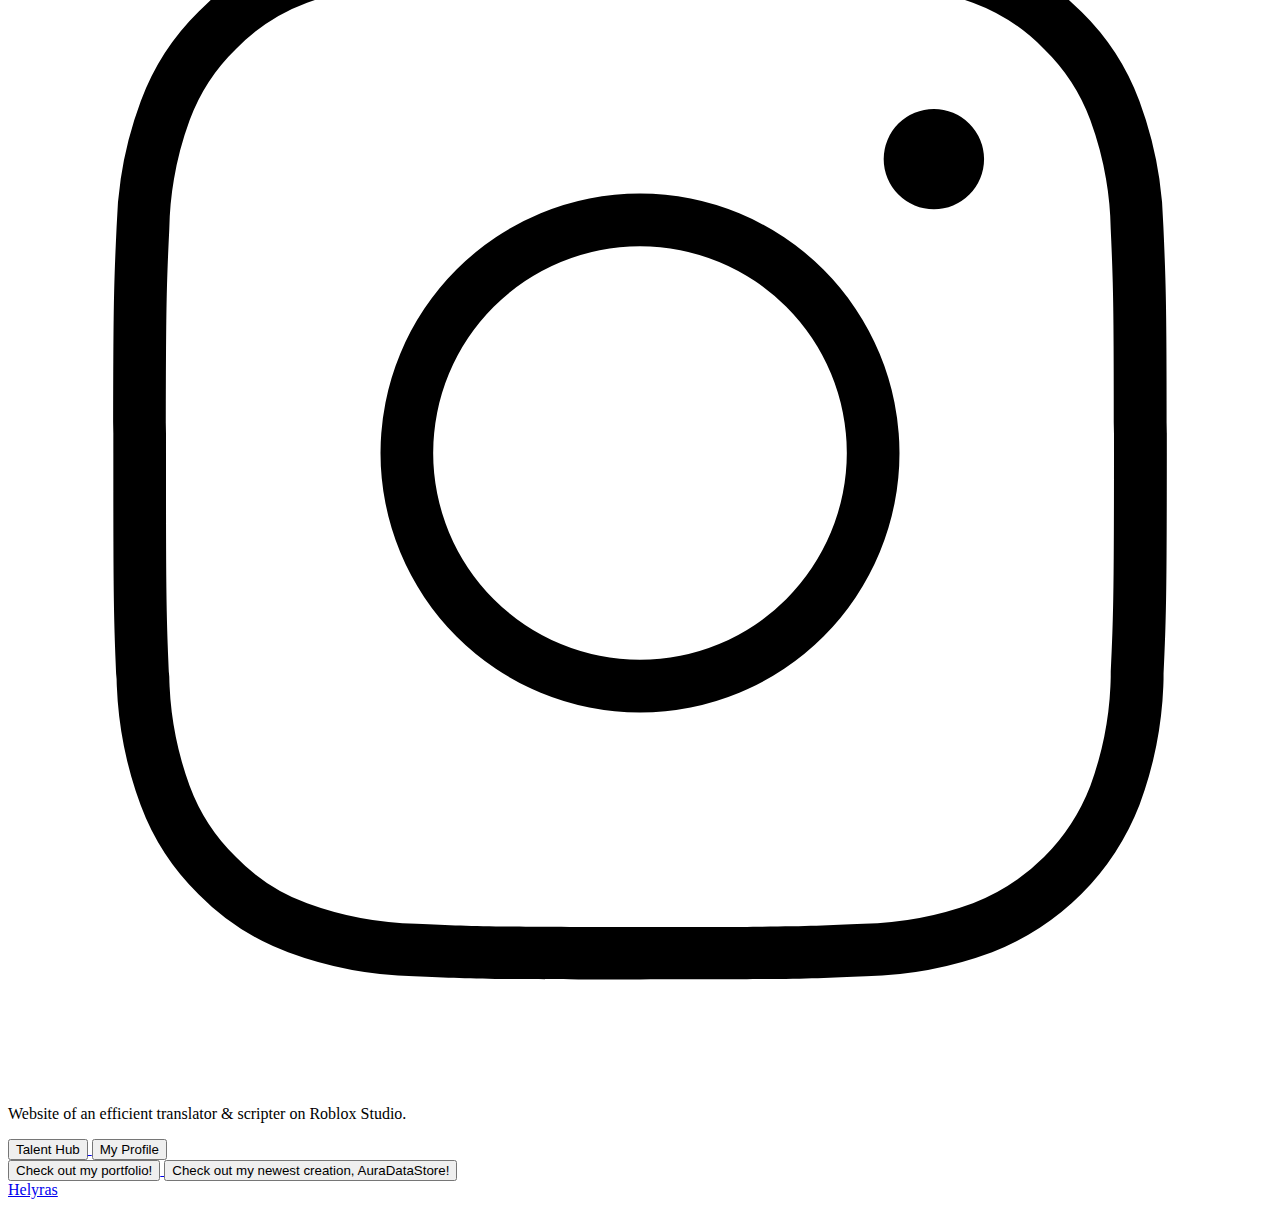
==== commit 23bb28a4: "update" ====
--- a/index.html
+++ b/index.html
@@ -1,14 +1,100 @@
 <!DOCTYPE html>
 <html lang="en">
-<head>
-  <title>Helyras</title>
-  <link rel="icon" type="image/png" href="assets/img/favicon-32x32.png" sizes="32x32" />
-  <link rel="icon" type="image/png" href="assets/img/favicon-16x16.png" sizes="16x16" />
-  <meta charset="utf-8">
-  <meta name="viewport" content="width=device-width, initial-scale=1.0">
-  <meta http-equiv="X-UA-Compatible" content="IE=edge">
-  <meta name="description" content="Helyras' Website">
-  <meta name="keywords" content="global, template, html, sass, jquery">
-  <meta name="author" content="Helyras">
-  <link rel="stylesheet" href="assets/css/main.css">
-</head>+  <head>
+    <meta charset="UTF-8">
+    <meta http-equiv="X-UA-Compatible" content="IE=edge">
+    <meta name="viewport" content="width=device-width, initial-scale=1.0">
+    <link rel="icon" type="image/png" href="img/favicon-32x32.png" sizes="32x32" />
+    <link rel="icon" type="image/png" href="img/favicon-16x16.png" sizes="16x16" />
+    <title>Helyras' Website</title>
+    <meta name="description" content="Helyras's Website">
+    <meta property="og:title" content="Helyras's Website" />
+    <meta property="og:description" content="Helyras's Website" />
+    <meta property="og:image" content="img/logo.png" />
+    <meta property="og:author" content="Helyras" />
+    <link rel="stylesheet" href="https://fonts.googleapis.com/css2?family=Inter:wght@400&amp;display=swap">
+    <link rel="stylesheet" href="css/reset.css">
+    <link rel="stylesheet" href="css/style.css">
+  </head>
+  <body>
+    <header>
+    <!-- Logo, Title and Description Codes Start -->
+      <div class="header_img flex_column_center">
+        <img src="img/logo.png" alt="Logo" />
+      </div>
+      <div class="header_text flex_column_center">
+        <h1>Helyras</h1>
+        <h2>Helyras' Website</h2>
+      </div>
+    <!-- Logo, Title and Description Codes End -->  
+
+    <!-- Social Media Icons Codes Start -->
+      <div class="header_svg_list flex_row_center">
+        <!-- Icon 2 Codes -->
+        <div class="header_svg_item">
+          <a href="https://twitter.com/helyras" target="_blank" rel="nofollow">
+            <svg enable-background="new 0 0 24 24" viewBox="0 0 24 24">
+              <path d="M8.1,21.034A12.717,12.717,0,0,1,1.23,19.019a.5.5,0,0,1,.329-.917,8.273,8.273,0,0,0,4.992-1,4.807,4.807,0,0,1-3.173-3.13.5.5,0,0,1,.348-.636A4.821,4.821,0,0,1,1.843,9.523a.548.548,0,0,1,.247-.458.506.506,0,0,1,.5-.034l.091.049A4.816,4.816,0,0,1,2.529,4a.507.507,0,0,1,.393-.247.5.5,0,0,1,.427.183,11.781,11.781,0,0,0,7.9,4.27c-.013-.144-.02-.289-.02-.435a4.81,4.81,0,0,1,8.116-3.493,8.157,8.157,0,0,0,2.32-.93.5.5,0,0,1,.73.583,4.781,4.781,0,0,1-.662,1.32c.191-.067.378-.143.563-.225a.5.5,0,0,1,.585.135.5.5,0,0,1,.034.6,9.2,9.2,0,0,1-2.057,2.2c0,.1,0,.208,0,.313A12.636,12.636,0,0,1,8.1,21.034ZM3.527,19.105a11.72,11.72,0,0,0,4.577.929A11.645,11.645,0,0,0,19.863,8.275c0-.179,0-.357-.012-.533a.5.5,0,0,1,.207-.43,8.181,8.181,0,0,0,.959-.81,9.068,9.068,0,0,1-.932.16.5.5,0,0,1-.316-.925,3.857,3.857,0,0,0,.977-.837,9.013,9.013,0,0,1-1.465.418.5.5,0,0,1-.461-.148,3.812,3.812,0,0,0-6.491,3.473.5.5,0,0,1-.1.434.489.489,0,0,1-.409.179A12.772,12.772,0,0,1,3.09,5.167,3.812,3.812,0,0,0,4.573,9.591a.5.5,0,0,1,.2.569.523.523,0,0,1-.491.347,4.772,4.772,0,0,1-1.36-.242A3.813,3.813,0,0,0,5.9,13.257a.5.5,0,0,1,.033.972,6.63,6.63,0,0,1-1.279.17,3.809,3.809,0,0,0,3.236,1.914.5.5,0,0,1,.3.894A9.081,9.081,0,0,1,3.527,19.105Z"></path>
+            </svg>
+          </a>
+        </div>
+        <!-- Icon 3 Codes
+        <div class="header_svg_item">
+          <a href="#link" target="_blank" rel="nofollow">
+            <svg enable-background="new 0 0 24 24" viewBox="0 0 24 24">
+              <path d="M4.425,1.671A2.738,2.738,0,0,0,1.5,4.4,2.71,2.71,0,0,0,4.369,7.128H4.4a2.734,2.734,0,1,0,.028-5.457ZM4.4,6.128H4.369a1.736,1.736,0,1,1,.056-3.457A1.737,1.737,0,1,1,4.4,6.128Z"></path>
+              <path d="M6.541,8.431H2.253a.5.5,0,0,0-.5.5v12.9a.5.5,0,0,0,.5.5H6.541a.5.5,0,0,0,.5-.5V8.931A.5.5,0,0,0,6.541,8.431Zm-.5,12.9H2.753V9.431H6.041Z"></path>
+              <path d="M17.064,8.128A4.691,4.691,0,0,0,13.7,9.362V8.931a.5.5,0,0,0-.5-.5H8.914a.5.5,0,0,0-.5.523c.053,1.183,0,12.756,0,12.873a.5.5,0,0,0,.5.5H13.2a.5.5,0,0,0,.5-.5v-7.2a2.749,2.749,0,0,1,.1-.86,1.869,1.869,0,0,1,1.737-1.254c.413,0,1.671,0,1.671,2.417v6.9a.5.5,0,0,0,.5.5H22a.5.5,0,0,0,.5-.5v-7.4C22.5,10.485,20.467,8.128,17.064,8.128Zm4.436,13.2H18.213v-6.4c0-2.973-1.673-3.417-2.671-3.417a2.83,2.83,0,0,0-2.664,1.878,3.253,3.253,0,0,0-.177,1.236v6.7H9.416c.009-2.058.04-9.654.009-11.9H12.7v1.328a.5.5,0,0,0,.92.272,3.769,3.769,0,0,1,3.443-1.9c2.819,0,4.436,1.934,4.436,5.305Z"></path>
+            </svg>
+          </a>
+        </div> -->
+        <!-- Icon 4 Codes -->
+        <div class="header_svg_item">
+          <a href="https://www.instagram.com/helyras.tr/" target="_blank" rel="nofollow">
+            <svg enable-background="new 0 0 24 24" viewBox="0 0 24 24">
+              <path d="M21.938,7.71a7.329,7.329,0,0,0-.456-2.394,4.615,4.615,0,0,0-1.1-1.694,4.61,4.61,0,0,0-1.7-1.1,7.318,7.318,0,0,0-2.393-.456C15.185,2.012,14.817,2,12,2s-3.185.012-4.29.062a7.329,7.329,0,0,0-2.394.456,4.615,4.615,0,0,0-1.694,1.1,4.61,4.61,0,0,0-1.1,1.7A7.318,7.318,0,0,0,2.062,7.71C2.012,8.814,2,9.182,2,12s.012,3.186.062,4.29a7.329,7.329,0,0,0,.456,2.394,4.615,4.615,0,0,0,1.1,1.694,4.61,4.61,0,0,0,1.7,1.1,7.318,7.318,0,0,0,2.393.456c1.1.05,1.472.062,4.29.062s3.186-.012,4.29-.062a7.329,7.329,0,0,0,2.394-.456,4.9,4.9,0,0,0,2.8-2.8,7.318,7.318,0,0,0,.456-2.393c.05-1.1.062-1.472.062-4.29S21.988,8.814,21.938,7.71Zm-1,8.534a6.351,6.351,0,0,1-.388,2.077,3.9,3.9,0,0,1-2.228,2.229,6.363,6.363,0,0,1-2.078.388C15.159,20.988,14.8,21,12,21s-3.159-.012-4.244-.062a6.351,6.351,0,0,1-2.077-.388,3.627,3.627,0,0,1-1.35-.879,3.631,3.631,0,0,1-.879-1.349,6.363,6.363,0,0,1-.388-2.078C3.012,15.159,3,14.8,3,12s.012-3.159.062-4.244A6.351,6.351,0,0,1,3.45,5.679a3.627,3.627,0,0,1,.879-1.35A3.631,3.631,0,0,1,5.678,3.45a6.363,6.363,0,0,1,2.078-.388C8.842,3.012,9.205,3,12,3s3.158.012,4.244.062a6.351,6.351,0,0,1,2.077.388,3.627,3.627,0,0,1,1.35.879,3.631,3.631,0,0,1,.879,1.349,6.363,6.363,0,0,1,.388,2.078C20.988,8.841,21,9.2,21,12S20.988,15.159,20.938,16.244Z"></path>
+              <path d="M17.581,5.467a.953.953,0,1,0,.952.952A.954.954,0,0,0,17.581,5.467Z"></path>
+              <path d="M12,7.073A4.927,4.927,0,1,0,16.927,12,4.932,4.932,0,0,0,12,7.073Zm0,8.854A3.927,3.927,0,1,1,15.927,12,3.932,3.932,0,0,1,12,15.927Z"></path>
+            </svg>
+          </a>
+        </div>
+      </div>
+    <!-- Social Media Icons Codes End -->
+    </header>
+    <main>
+      <!-- Menu Container 1 Codes Start -->
+      <section id="main_section_container_1" class="flex_column_center">
+        <!-- Menu Text Item -->
+        <div class="main_text_item">
+          <p>Website of an efficient translator & scripter on Roblox Studio.</p>
+        </div>
+        <!-- Menu Small Item -->
+        <div class="main_small_button_list">
+          <a class="main_small_a_item" href="https://create.roblox.com/talent/creators/248566111" target="_blank" rel="nofollow">
+            <button class="main_small_button_item">Talent Hub</button>
+          </a>
+          <a class="main_small_a_item" href="https://www.roblox.com/users/248566111/profile" target="_blank" rel="nofollow">
+            <button class="main_small_button_item">My Profile</button>
+          </a>
+        </div>
+        <!-- Menu Item -->
+        <a class="main_a_item" href="https://helyras.github.io/portfolio/" target="_blank" rel="nofollow">
+          <button class="main_button_item">Check out my portfolio!</button>
+        </a>
+        <!-- Menu Item -->
+        <a class="main_a_item" href="https://github.com/Helyras/AuraDataStore" target="_blank" rel="nofollow">
+          <button class="main_button_item">Check out my newest creation, AuraDataStore!</button>
+        </a>
+      </section>
+      <!-- Menu Container 1 Codes End -->
+    </main>
+    <footer>
+      <!-- Footer Codes Start -->
+      <div class="footer_div_item flex_row_center">
+        <a class="footer_a_item" href="#">Helyras</a>&nbsp;
+      </div>
+    </footer>
+      <!-- Footer Codes End -->
+    <script src="js/main.js"></script>
+  </body>
+</html>
